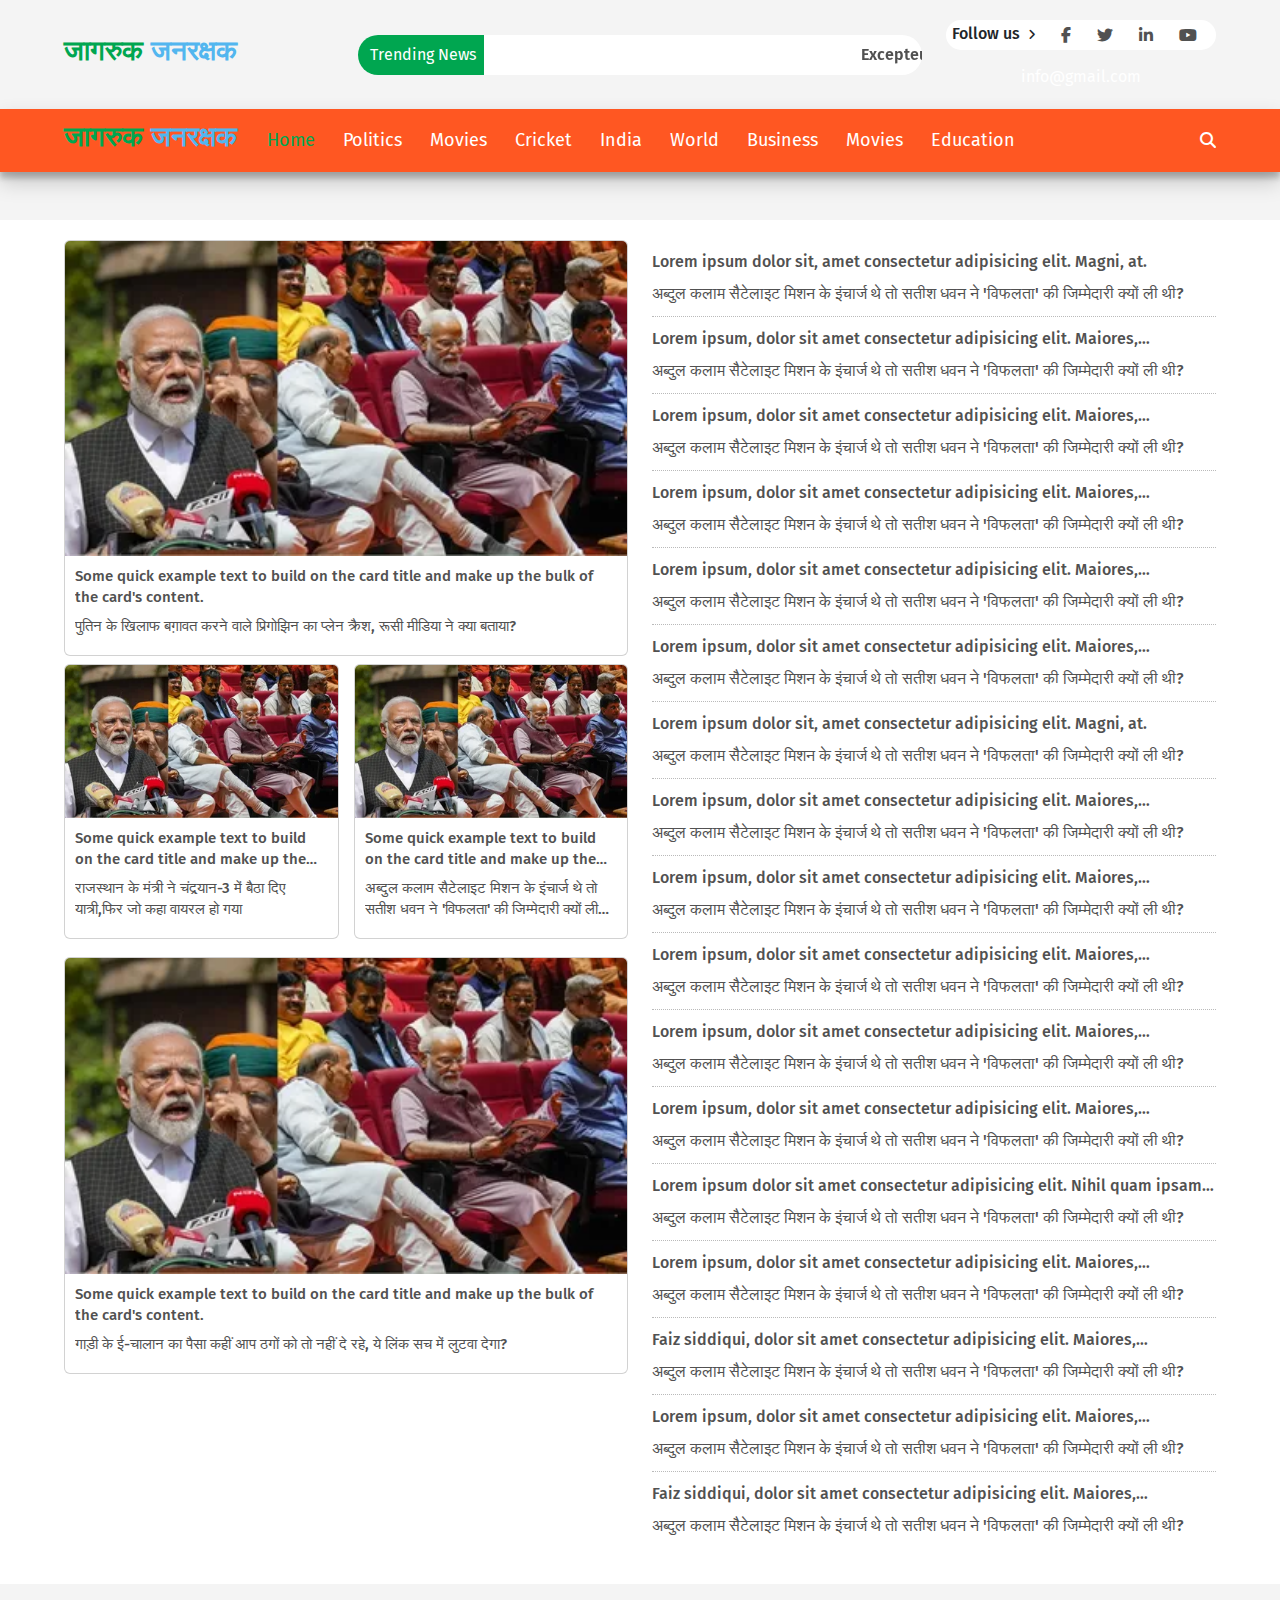
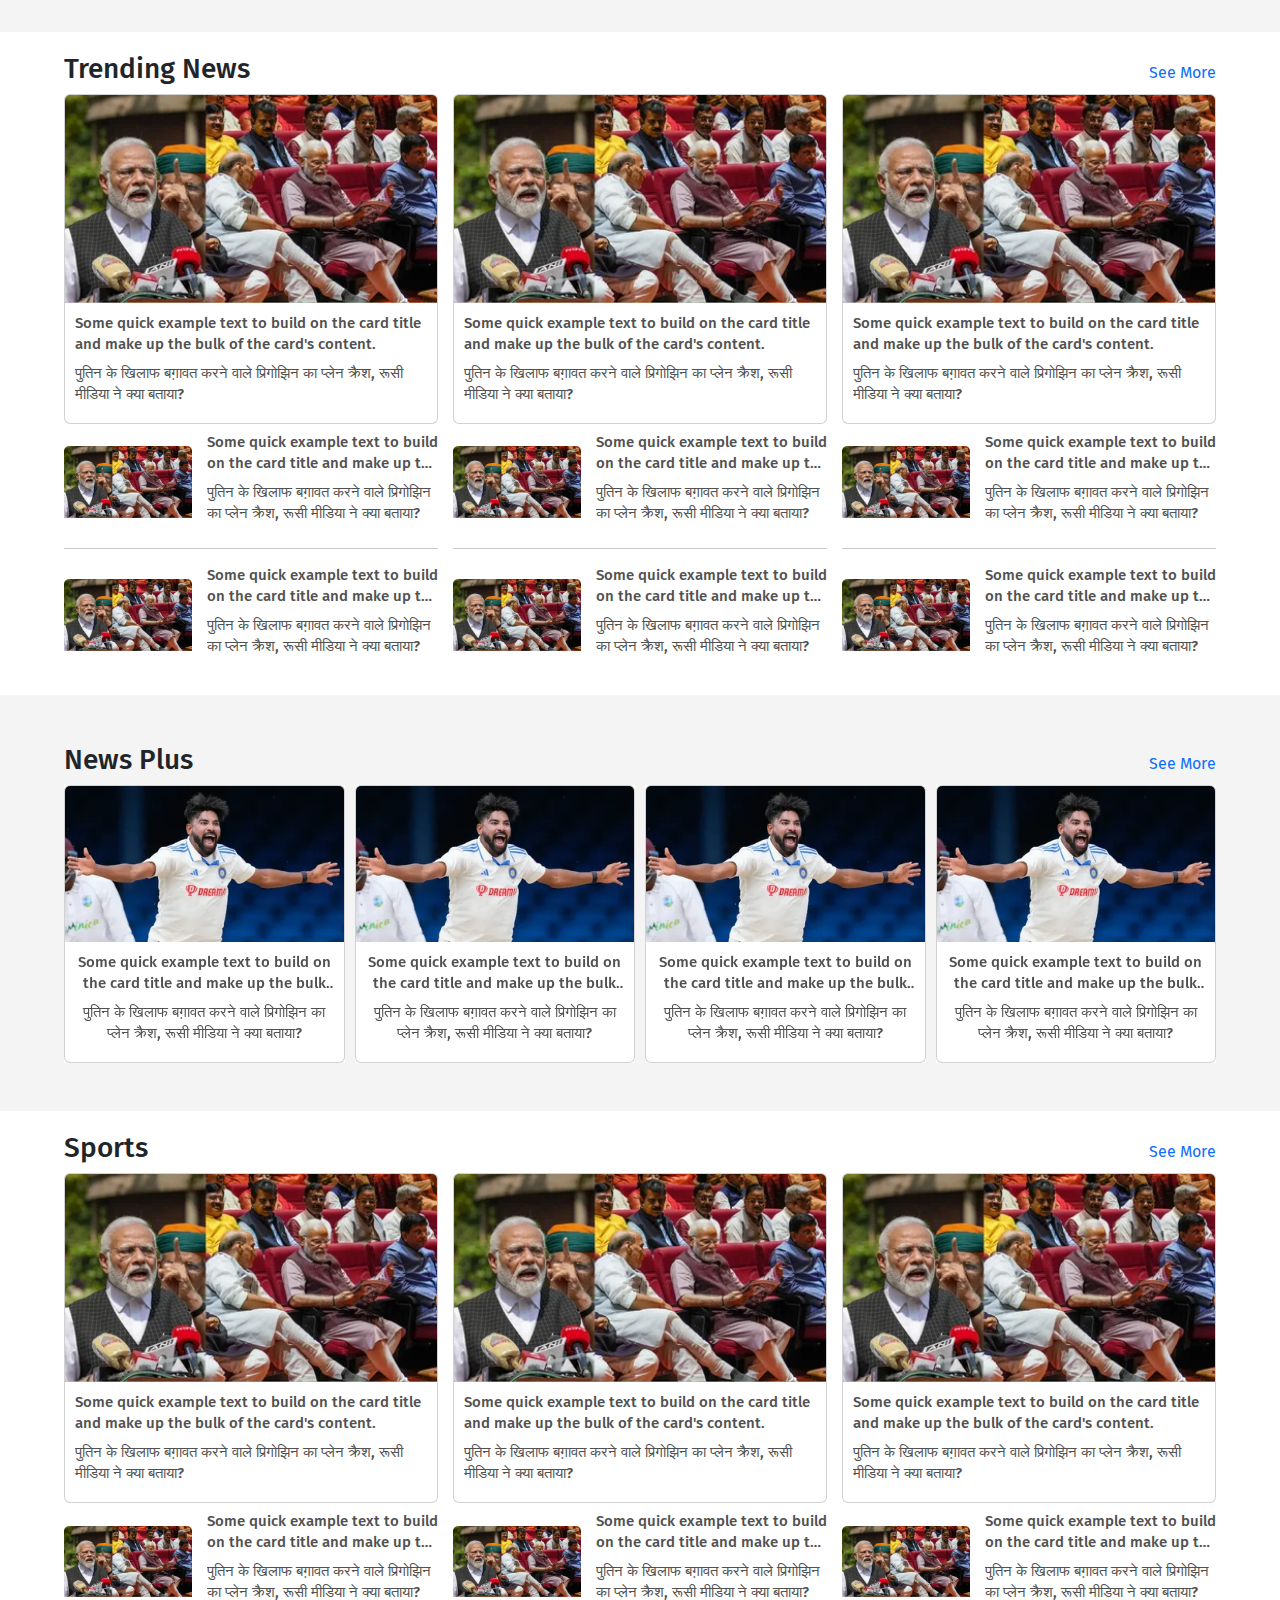
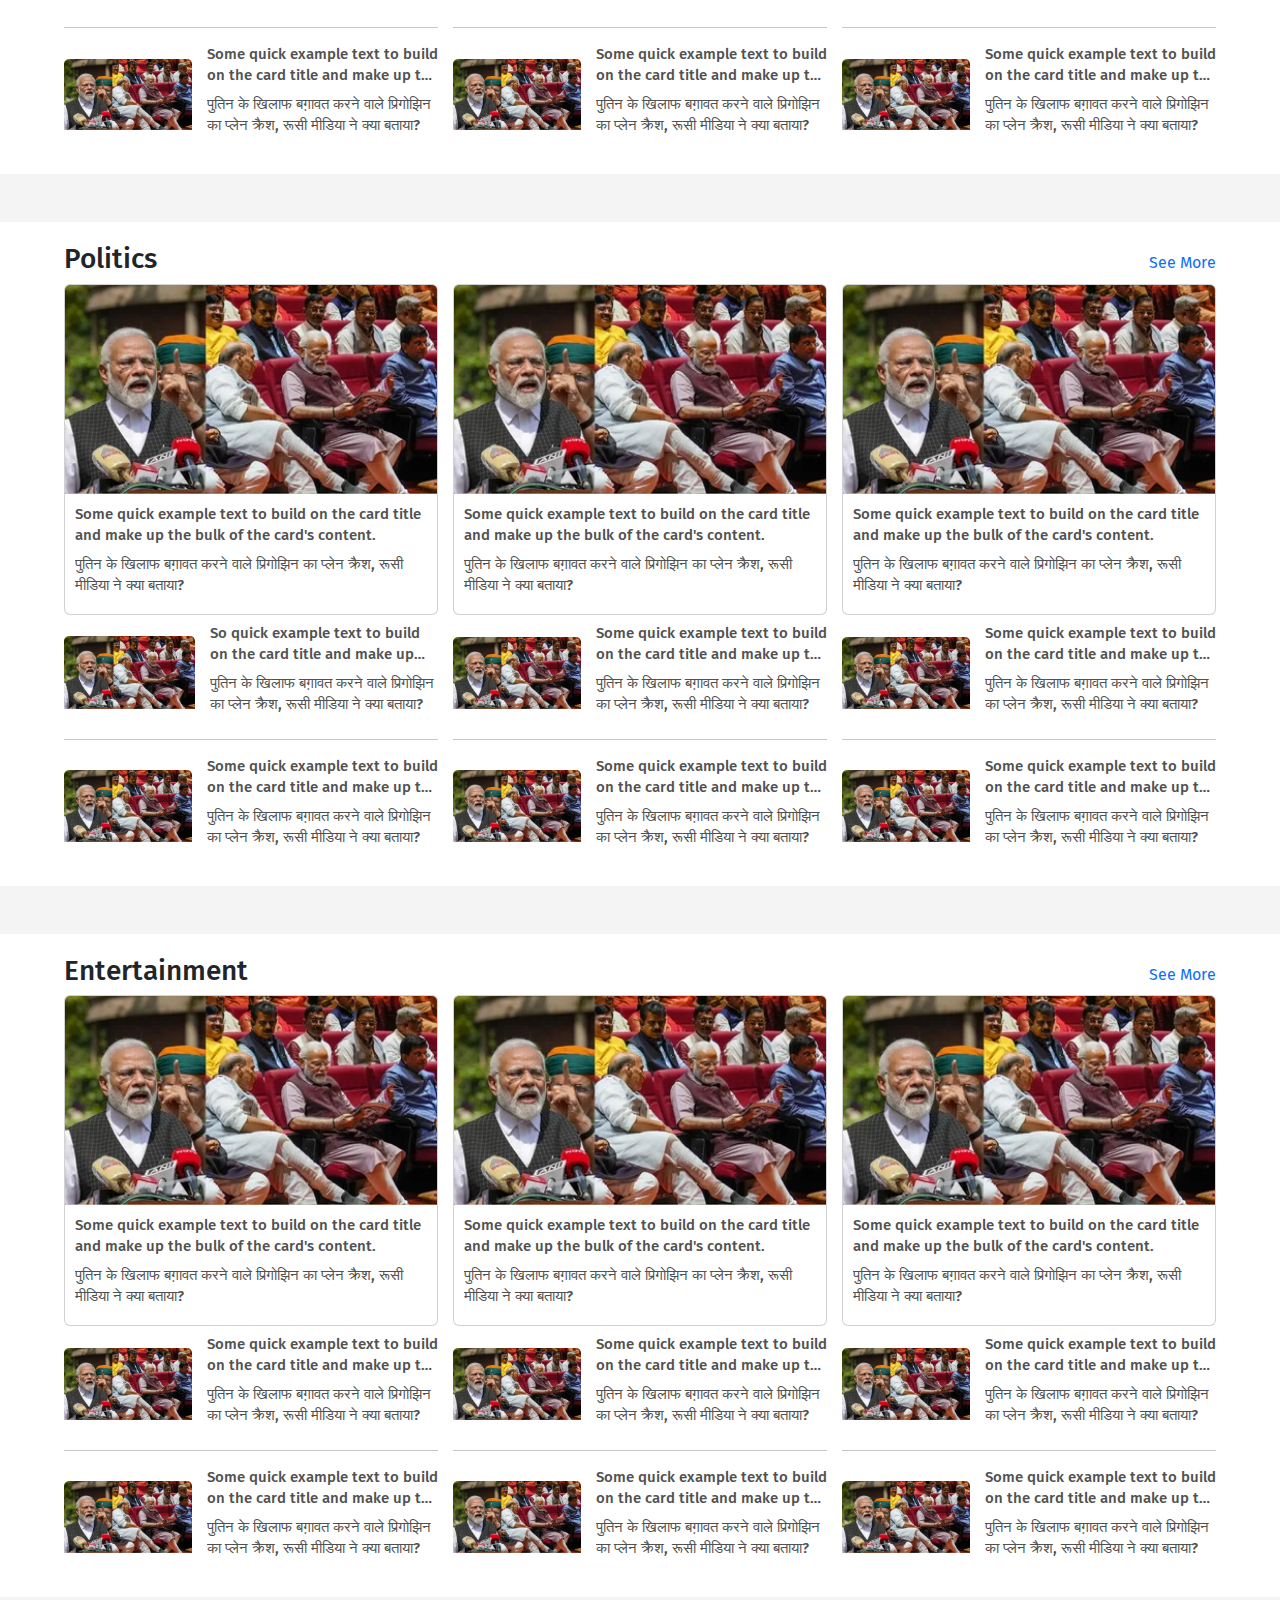
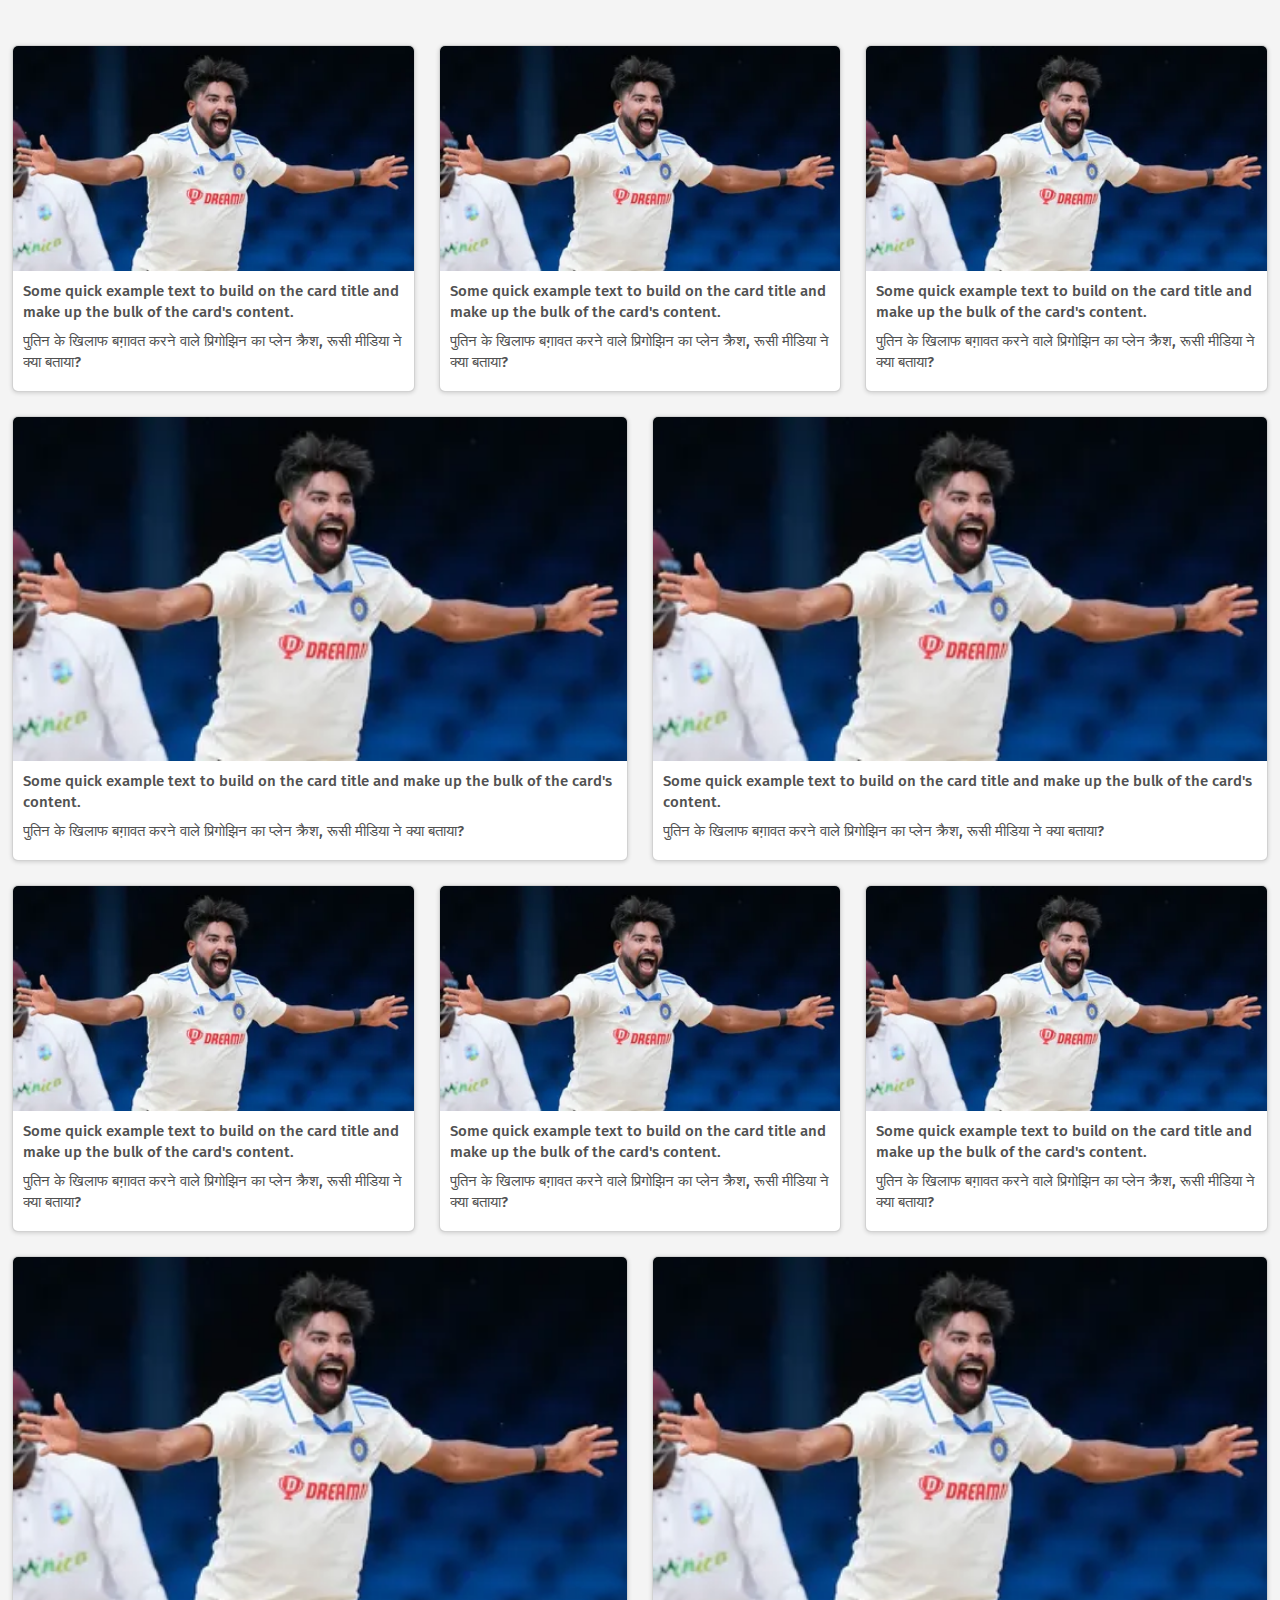
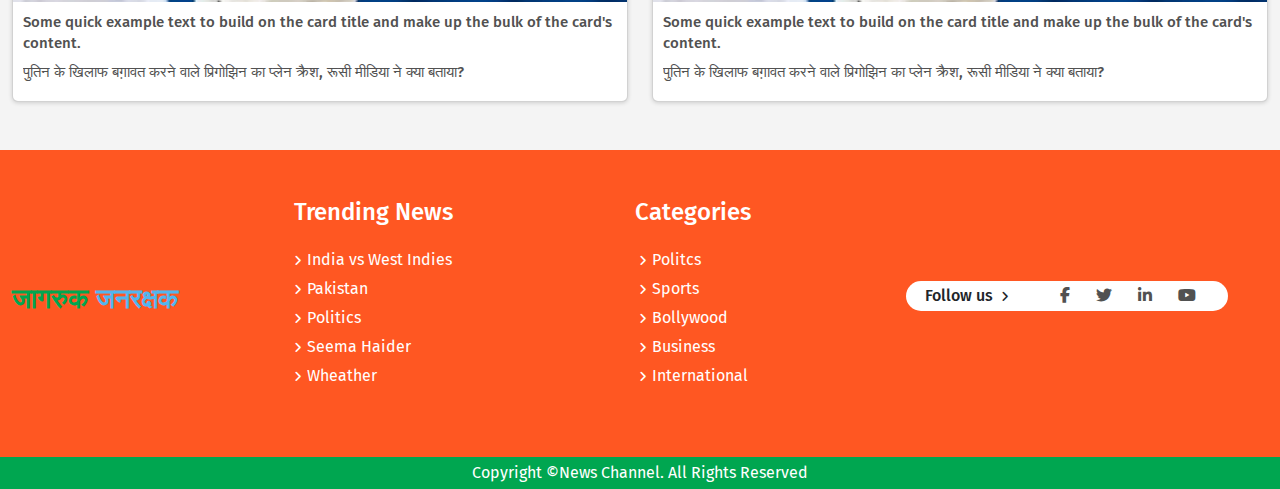
==== index.html @ 80023f83 "add" ====
<!DOCTYPE html>
<html lang="en">

<head>
    <meta charset="UTF-8">
    <meta name="viewport" content="width=device-width, initial-scale=1.0">
    <title>Jagruk Janrakshak</title>

    <!-- Bootstrap CDN -->
    <link href="https://cdn.jsdelivr.net/npm/bootstrap@5.0.2/dist/css/bootstrap.min.css" rel="stylesheet">

    <!-- Fontawsome CDN -->
    <link rel="stylesheet" href="https://cdnjs.cloudflare.com/ajax/libs/font-awesome/6.4.0/css/all.min.css">

    <!-- Swipper CDN -->
    <link rel="stylesheet" href="https://unpkg.com/swiper@8.4.7/swiper-bundle.min.css">

    <link rel="stylesheet"
        href="https://fonts.googleapis.com/css2?family=Material+Symbols+Outlined:opsz,wght,FILL,GRAD@48,400,0,0" />

    <!-- Custome css -->
    <link rel="stylesheet" href="./css/style.css">
    <link rel="stylesheet" href="./css/responsive.css">
</head>

<body>
    <section class="upper-header-section d-none d-sm-block">
        <div class="container">
            <div class="row d-flex align-items-center">
                <div class="col-sm-6 col-lg-3">
                    <div class="news-logo ">
                        <!-- <a href="../index.html"><img src="../img/logo.webp" alt="logo"></a> -->
                        <a href="#" class="d-flex"><h3 class="me-2" style="color: #00a650; font-weight: 900;">जागरुक</h3>
                            <h3 style="color: #52b6ef; font-weight: 900;">जनरक्षक</h3></a>
                    </div>
                </div>
                <div class="col-lg-6 d-none d-lg-block">
                    <div class="trending-news">
                        <div class="d-flex justify-content-between align-items-center breaking-news bg-white">
                            <div
                                class="d-flex flex-row flex-grow-1 flex-fill justify-content-center py-2 text-white px-1 news">
                                <span class="d-flex align-items-center">&nbsp;Trending News</span>
                            </div>

                            <marquee class="news-scroll" behavior="scroll" direction="left" onmouseover="this.stop();"
                                onmouseout="this.start();"> <a href="#">Excepteur sint occaecat cupidatat non proident,
                                    sunt in culpa qui officia deserunt mollit anim id est laborum. </a> <span
                                    class="dot"></span> <a href="#">Lorem ipsum dolor sit amet, consectetur adipiscing
                                    elit, sed do eiusmod tempor incididunt ut </a> <span class="dot"></span> <a
                                    href="#">Duis aute irure dolor in reprehenderit in voluptate velit esse </a>
                            </marquee>
                        </div>
                    </div>
                </div>
                <div class="col-sm-6 col-lg-3 text-center mt-4 mt-sm-0">
                    <div class="social-connect">
                        <h6>Follow us</h6>
                        <ul class="social-network p-0 list-unstyled">
                            <li><a href="#"><i class="fab fa-facebook-f"></i></a></li>
                            <li><a href="#"><i class="fab fa-twitter"></i></a></li>
                            <li><a href="#"><i class="fab fa-linkedin-in"></i></a></li>
                            <li><a href="#"><i class="fab fa-youtube"></i></a></li>
                        </ul>
                    </div>
                    <div class="contact-email">
                        <a href="#">info@gmail.com</a>
                    </div>
                </div>
            </div>
        </div>
    </section>

    <section class="navbar-section header-scrolled">
        <nav class="navbar navbar-expand-sm navbar-light py-1">
            <div class="container">
                <a class="navbar-brand news-logo d-flex" href="index.html">
                    <h3 class="me-2" style="color: #00a650; font-weight: 900;">जागरुक</h3>
                    <h3 style="color: #52b6ef; font-weight: 900;">जनरक्षक</h3></a>
                <div class="button-search">
                    <div class="search d-block d-sm-none me-4">
                        <i class="fa-solid fa-magnifying-glass"></i>
                    </div>
                    <button class="navbar-toggler" type="button" data-bs-toggle="collapse"
                        data-bs-target="#navbarSupportedContent" aria-controls="navbarSupportedContent"
                        aria-expanded="false" aria-label="Toggle navigation">
                        <i class="fa-solid fa-bars menu" id="menu" style="color: white;"></i>
                        <i class="fa-solid fa-xmark" id="cross" style="color: white; display: none;"></i>
                    </button>
                </div>
                <div class="collapse navbar-collapse overflow-hidden" id="navbarSupportedContent">
                    <ul class="navbar-nav me-auto mb-2 mb-lg-0 align-items-center">
                        <li class="nav-item">
                            <a class="nav-link active" aria-current="page" href="#">Home</a>
                        </li>
                        <li class="nav-item">
                            <a class="nav-link" href="./politics/index.html">Politics</a>
                        </li>
                        <li class="nav-item">
                            <a class="nav-link" href="#">Movies</a>
                        </li>
                        <li class="nav-item">
                            <a class="nav-link" href="#">Cricket</a>
                        </li>
                        <li class="nav-item">
                            <a class="nav-link" href="#">India</a>
                        </li>
                        <li class="nav-item">
                            <a class="nav-link" href="#">World</a>
                        </li>
                        <li class="nav-item">
                            <a class="nav-link" href="#">Business</a>
                        </li>
                        <li class="nav-item">
                            <a class="nav-link" href="#">Movies</a>
                        </li>
                        <li class="nav-item">
                            <a class="nav-link" href="#">Education</a>
                        </li>
                    </ul>
                    <div class="search d-sm-block d-none">
                        <i class="fa-solid fa-magnifying-glass"></i>
                    </div>
                </div>
            </div>
        </nav>
        <div class="trending-news d-lg-none">
            <div class="d-flex justify-content-between align-items-center breaking-news bg-white">
                <div class="d-flex flex-row flex-grow-1 flex-fill justify-content-center py-2 text-white px-1 news">
                    <span class="d-flex align-items-center ms-0">&nbsp;Trending News</span>
                </div>

                <marquee class="news-scroll" behavior="scroll" direction="left" onmouseover="this.stop();"
                    onmouseout="this.start();"> <a href="#">Excepteur sint occaecat cupidatat non proident,
                        sunt in culpa qui officia deserunt mollit anim id est laborum. </a> <span class="dot"></span> <a
                        href="#">Lorem ipsum dolor sit amet, consectetur adipiscing
                        elit, sed do eiusmod tempor incididunt ut </a> <span class="dot"></span> <a href="#">Duis aute
                        irure dolor in reprehenderit in voluptate velit esse </a>
                </marquee>
            </div>
        </div>
    </section>

    <section class="banner-section my-5">
        <div class="container">
            <div class="row">
                <div class="col-md-6">
                    <div class="big-card">
                        <div class="card mb-2">
                            <a
                                href="./politics/chandrayaan-3-a-stepping-stone-rover-lander-in-good-health-to-begin-tasks-soon-isro-chief-to-jagruk-janrakshak.html">
                                <img src="img/1690266487387_pm_modi_(3).webp" class="card-img-top img-fluid" alt="...">
                                <div class="card-body ">
                                    <p class="card-text">Some quick example text to build on the card title and make up
                                        the
                                        bulk
                                        of the card's content.</p>
                                    <p class="card-text">पुतिन के खिलाफ बग़ावत करने वाले प्रिगोझिन का प्लेन क्रैश, रूसी
                                        मीडिया ने क्या बताया?</p>
                                </div>
                            </a>
                        </div>
                    </div>
                    <div class="small-card">
                        <div class="card mb-2">
                            <a href="#"><img src="img/1690266487387_pm_modi_(3).webp" class="card-img-top img-fluid"
                                    alt="...">
                                <div class="card-body ">
                                    <p class="card-text">Some quick example text to build on the card title and make up
                                        the bulk of the card's content.</p>
                                    <p class="card-text">राजस्थान के मंत्री ने चंद्रयान-3 में बैठा दिए यात्री,फिर जो कहा
                                        वायरल हो गया</p>
                                </div>
                            </a>
                        </div>
                        <div class="card mb-2">
                            <a href="#"><img src="img/1690266487387_pm_modi_(3).webp" class="card-img-top img-fluid"
                                    alt="...">
                                <div class="card-body ">
                                    <p class="card-text">Some quick example text to build on the card title and make up
                                        the
                                        bulk
                                        of the card's content.</p>
                                    <p class="card-text">अब्दुल कलाम सैटेलाइट मिशन के इंचार्ज थे तो सतीश धवन ने 'विफलता'
                                        की जिम्मेदारी क्यों ली थी?</p>
                                </div>
                            </a>
                        </div>
                    </div>
                    <div class="big-card1">
                        <div class="card mb-2">
                            <a href="#"><img src="img/1690266487387_pm_modi_(3).webp" class="card-img-top img-fluid"
                                    alt="...">
                                <div class="card-body ">
                                    <p class="card-text">Some quick example text to build on the card title and make up
                                        the
                                        bulk
                                        of the card's content.</p>
                                    <p class="card-text">गाड़ी के ई-चालान का पैसा कहीं आप ठगों को तो नहीं दे रहे, ये लिंक
                                        सच में लुटवा देगा?</p>
                                </div>
                            </a>
                        </div>
                    </div>
                    <div class="small-card">
                        <div class="card mb-2">
                            <a href="#"><img src="img/1690266487387_pm_modi_(3).webp" class="card-img-top img-fluid"
                                    alt="...">
                                <div class="card-body ">
                                    <p class="card-text">Some quick example text to build on the card title and make up
                                        the
                                        bulk
                                        of the card's content.</p>
                                    <p class="card-text">अब्दुल कलाम सैटेलाइट मिशन के इंचार्ज थे तो सतीश धवन ने 'विफलता'
                                        की जिम्मेदारी क्यों ली थी?</p>
                                </div>
                            </a>
                        </div>
                        <div class="card mb-2">
                            <a href="#"><img src="img/1690266487387_pm_modi_(3).webp" class="card-img-top img-fluid"
                                    alt="...">
                                <div class="card-body ">
                                    <p class="card-text">Some quick example text to build on the card title and make up
                                        the
                                        bulk
                                        of the card's content.</p>
                                    <p class="card-text">अब्दुल कलाम सैटेलाइट मिशन के इंचार्ज थे तो सतीश धवन ने 'विफलता'
                                        की जिम्मेदारी क्यों ली थी?</p>
                                </div>
                            </a>
                        </div>
                    </div>
                </div>
                <div class="col-md-6">
                    <div class="banner-left-news">
                        <ul class="list-unstyled">
                            <li><a href="#">Lorem ipsum dolor sit, amet consectetur adipisicing elit. Magni, at.</a>
                                <a href="#">अब्दुल कलाम सैटेलाइट मिशन के इंचार्ज थे तो सतीश धवन ने 'विफलता'
                                    की जिम्मेदारी क्यों ली थी?
                                </a>
                            </li>
                            <li><a href="#">Lorem ipsum, dolor sit amet consectetur adipisicing elit. Maiores,
                                    voluptate?</a>
                                <a href="#">अब्दुल कलाम सैटेलाइट मिशन के इंचार्ज थे तो सतीश धवन ने 'विफलता'
                                    की जिम्मेदारी क्यों ली थी?
                                </a>
                            </li>
                            <li><a href="#">Lorem ipsum, dolor sit amet consectetur adipisicing elit. Maiores,
                                    voluptate?</a>
                                <a href="#">अब्दुल कलाम सैटेलाइट मिशन के इंचार्ज थे तो सतीश धवन ने 'विफलता'
                                    की जिम्मेदारी क्यों ली थी?
                                </a>
                            </li>
                            <li><a href="#">Lorem ipsum, dolor sit amet consectetur adipisicing elit. Maiores,
                                    voluptate?</a>
                                <a href="#">अब्दुल कलाम सैटेलाइट मिशन के इंचार्ज थे तो सतीश धवन ने 'विफलता'
                                    की जिम्मेदारी क्यों ली थी?
                                </a>
                            </li>
                            <li><a href="#">Lorem ipsum, dolor sit amet consectetur adipisicing elit. Maiores,
                                    voluptate?</a>
                                <a href="#">अब्दुल कलाम सैटेलाइट मिशन के इंचार्ज थे तो सतीश धवन ने 'विफलता'
                                    की जिम्मेदारी क्यों ली थी?
                                </a>
                            </li>
                            <li><a href="#">Lorem ipsum, dolor sit amet consectetur adipisicing elit. Maiores,
                                    voluptate?</a>
                                <a href="#">अब्दुल कलाम सैटेलाइट मिशन के इंचार्ज थे तो सतीश धवन ने 'विफलता'
                                    की जिम्मेदारी क्यों ली थी?
                                </a>
                            </li>
                            <li><a href="#">Lorem ipsum dolor sit, amet consectetur adipisicing elit. Magni, at.</a>
                                <a href="#">अब्दुल कलाम सैटेलाइट मिशन के इंचार्ज थे तो सतीश धवन ने 'विफलता'
                                    की जिम्मेदारी क्यों ली थी?
                                </a>
                            </li>
                            <li><a href="#">Lorem ipsum, dolor sit amet consectetur adipisicing elit. Maiores,
                                    voluptate?</a>
                                <a href="#">अब्दुल कलाम सैटेलाइट मिशन के इंचार्ज थे तो सतीश धवन ने 'विफलता'
                                    की जिम्मेदारी क्यों ली थी?
                                </a>
                            </li>
                            <li><a href="#">Lorem ipsum, dolor sit amet consectetur adipisicing elit. Maiores,
                                    voluptate?</a>
                                <a href="#">अब्दुल कलाम सैटेलाइट मिशन के इंचार्ज थे तो सतीश धवन ने 'विफलता'
                                    की जिम्मेदारी क्यों ली थी?
                                </a>
                            </li>
                            <li><a href="#">Lorem ipsum, dolor sit amet consectetur adipisicing elit. Maiores,
                                    voluptate?</a>
                                <a href="#">अब्दुल कलाम सैटेलाइट मिशन के इंचार्ज थे तो सतीश धवन ने 'विफलता'
                                    की जिम्मेदारी क्यों ली थी?
                                </a>
                            </li>
                            <li><a href="#">Lorem ipsum, dolor sit amet consectetur adipisicing elit. Maiores,
                                    voluptate?</a>
                                <a href="#">अब्दुल कलाम सैटेलाइट मिशन के इंचार्ज थे तो सतीश धवन ने 'विफलता'
                                    की जिम्मेदारी क्यों ली थी?
                                </a>
                            </li>
                            <li><a href="#">Lorem ipsum, dolor sit amet consectetur adipisicing elit. Maiores,
                                    voluptate?</a>
                                <a href="#">अब्दुल कलाम सैटेलाइट मिशन के इंचार्ज थे तो सतीश धवन ने 'विफलता'
                                    की जिम्मेदारी क्यों ली थी?
                                </a>
                            </li>
                            <li><a href="#">Lorem ipsum dolor sit amet consectetur adipisicing elit. Nihil quam ipsam
                                    natus facilis repudiandae eos magnam expedita voluptas provident possimus.</a>
                                <a href="#">अब्दुल कलाम सैटेलाइट मिशन के इंचार्ज थे तो सतीश धवन ने 'विफलता'
                                    की जिम्मेदारी क्यों ली थी?
                                </a>
                            </li>
                            <li><a href="#">Lorem ipsum, dolor sit amet consectetur adipisicing elit. Maiores,
                                    voluptate?</a>
                                <a href="#">अब्दुल कलाम सैटेलाइट मिशन के इंचार्ज थे तो सतीश धवन ने 'विफलता'
                                    की जिम्मेदारी क्यों ली थी?
                                </a>
                            </li>
                            <li><a href="#">Faiz siddiqui, dolor sit amet consectetur adipisicing elit. Maiores,
                                    voluptate?</a>
                                <a href="#">अब्दुल कलाम सैटेलाइट मिशन के इंचार्ज थे तो सतीश धवन ने 'विफलता'
                                    की जिम्मेदारी क्यों ली थी?
                                </a>
                            </li>
                            <li><a href="#">Lorem ipsum, dolor sit amet consectetur adipisicing elit. Maiores,
                                    voluptate?</a>
                                <a href="#">अब्दुल कलाम सैटेलाइट मिशन के इंचार्ज थे तो सतीश धवन ने 'विफलता'
                                    की जिम्मेदारी क्यों ली थी?
                                </a>
                            </li>
                            <li><a href="#">Faiz siddiqui, dolor sit amet consectetur adipisicing elit. Maiores,
                                    voluptate?</a>
                                <a href="#">अब्दुल कलाम सैटेलाइट मिशन के इंचार्ज थे तो सतीश धवन ने 'विफलता'
                                    की जिम्मेदारी क्यों ली थी?
                                </a>
                            </li>
                        </ul>
                    </div>
                </div>
            </div>
        </div>
        </div>
    </section>

    <section class="trending-section my-5">
        <div class="container">
            <div class="row">
                <div class="col-12 d-flex justify-content-between align-items-center">
                    <h3>Trending News</h3>
                    <a href="#">See More</a>
                </div>
            </div>
            <div class="row">
                <div class="parent-card d-flex flex-column flex-sm-row">
                    <div class="child-card">
                        <div class="big-card card mb-2">
                            <a href="#"><img src="img/1690266487387_pm_modi_(3).webp" class="card-img-top" alt="...">
                                <div class="card-body ">
                                    <p class="card-text">Some quick example text to build on the card title and make up
                                        the
                                        bulk
                                        of the card's content.</p>
                                    <p class="card-text">पुतिन के खिलाफ बग़ावत करने वाले प्रिगोझिन का प्लेन क्रैश, रूसी
                                        मीडिया ने क्या बताया?</p>
                                </div>
                            </a>
                        </div>
                        <div class="small-card card">
                            <a href="#"><img src="img/1690266487387_pm_modi_(3).webp" class="card-img-top"
                                    alt="..."></a>
                            <a href="#">
                                <div class="mycard-body ">
                                    <p class="card-text">Some quick example text to build on the card title and make up
                                        the
                                        bulk
                                        of the card's content.</p>
                                    <p class="card-text">पुतिन के खिलाफ बग़ावत करने वाले प्रिगोझिन का प्लेन क्रैश, रूसी
                                        मीडिया ने क्या बताया?</p>
                                </div>
                            </a>
                        </div>
                        <hr>
                        <div class="small-card card">
                            <a href="#"><img src="img/1690266487387_pm_modi_(3).webp" class="card-img-top"
                                    alt="..."></a>
                            <a href="#">
                                <div class="mycard-body ">
                                    <p class="card-text">Some quick example text to build on the card title and make up
                                        the
                                        bulk
                                        of the card's content.</p>
                                    <p class="card-text">पुतिन के खिलाफ बग़ावत करने वाले प्रिगोझिन का प्लेन क्रैश, रूसी
                                        मीडिया ने क्या बताया?</p>
                                </div>
                            </a>
                        </div>
                    </div>
                    <div class="child-card">
                        <div class="big-card card mb-2">
                            <a href="#"><img src="img/1690266487387_pm_modi_(3).webp" class="card-img-top img-fluid"
                                    alt="...">
                                <div class="card-body ">
                                    <p class="card-text">Some quick example text to build on the card title and make up
                                        the
                                        bulk
                                        of the card's content.</p>
                                    <p class="card-text">पुतिन के खिलाफ बग़ावत करने वाले प्रिगोझिन का प्लेन क्रैश, रूसी
                                        मीडिया ने क्या बताया?</p>
                                </div>
                            </a>
                        </div>
                        <div class="small-card card">
                            <a href="#"><img src="img/1690266487387_pm_modi_(3).webp" class="card-img-top img-fluid"
                                    alt="..."></a>
                            <a href="#">
                                <div class="mycard-body ">
                                    <p class="card-text">Some quick example text to build on the card title and make up
                                        the
                                        bulk
                                        of the card's content.</p>
                                    <p class="card-text">पुतिन के खिलाफ बग़ावत करने वाले प्रिगोझिन का प्लेन क्रैश, रूसी
                                        मीडिया ने क्या बताया?</p>
                                </div>
                            </a>
                        </div>
                        <hr>
                        <div class="small-card card">
                            <a href="#"><img src="img/1690266487387_pm_modi_(3).webp" class="card-img-top img-fluid"
                                    alt="..."></a>
                            <a href="#">
                                <div class="mycard-body ">
                                    <p class="card-text">Some quick example text to build on the card title and make up
                                        the
                                        bulk
                                        of the card's content.</p>
                                    <p class="card-text">पुतिन के खिलाफ बग़ावत करने वाले प्रिगोझिन का प्लेन क्रैश, रूसी
                                        मीडिया ने क्या बताया?</p>
                                </div>
                            </a>
                        </div>
                    </div>
                    <div class="child-card d-none d-xl-block">
                        <div class="big-card card mb-2">
                            <a href="#"><img src="img/1690266487387_pm_modi_(3).webp" class="card-img-top img-fluid"
                                    alt="...">
                                <div class="card-body ">
                                    <p class="card-text">Some quick example text to build on the card title and make up
                                        the
                                        bulk
                                        of the card's content.</p>
                                    <p class="card-text">पुतिन के खिलाफ बग़ावत करने वाले प्रिगोझिन का प्लेन क्रैश, रूसी
                                        मीडिया ने क्या बताया?</p>
                                </div>
                            </a>
                        </div>
                        <div class="small-card card">
                            <a href="#"><img src="img/1690266487387_pm_modi_(3).webp" class="card-img-top img-fluid"
                                    alt="..."></a>
                            <a href="#">
                                <div class="mycard-body ">
                                    <p class="card-text">Some quick example text to build on the card title and make up
                                        the
                                        bulk
                                        of the card's content.</p>
                                    <p class="card-text">पुतिन के खिलाफ बग़ावत करने वाले प्रिगोझिन का प्लेन क्रैश, रूसी
                                        मीडिया ने क्या बताया?</p>
                                </div>
                            </a>
                        </div>
                        <hr>
                        <div class="small-card card">
                            <a href="#"><img src="img/1690266487387_pm_modi_(3).webp" class="card-img-top img-fluid"
                                    alt="..."></a>
                            <a href="#">
                                <div class="mycard-body ">
                                    <p class="card-text">Some quick example text to build on the card title and make up
                                        the
                                        bulk
                                        of the card's content.</p>
                                    <p class="card-text">पुतिन के खिलाफ बग़ावत करने वाले प्रिगोझिन का प्लेन क्रैश, रूसी
                                        मीडिया ने क्या बताया?</p>
                                </div>
                            </a>
                        </div>
                    </div>
                </div>
            </div>
        </div>
    </section>

    <section class="news-plus-section">
        <div class="our-partner-slider mt-5">
            <div class="container">
                <div class="swiper our-partner">
                    <div class="row">
                        <div class="col-12 d-flex justify-content-between align-items-center">
                            <h3>News Plus</h3>
                            <a href="#">See More</a>
                        </div>
                    </div>
                    <div class="swiper-wrapper">
                        <div class="swiper-slide">
                            <a href="#">
                                <div class="card">
                                    <img src="img/1690232954392_siraj_vs_wi_.webp" class="card-img-top" alt="...">
                                    <div class="card-body ">
                                        <p class="card-text">Some quick example text to build on the card title and make
                                            up
                                            the
                                            bulk
                                            of the card's content.</p>
                                        <p class="card-text">पुतिन के खिलाफ बग़ावत करने वाले प्रिगोझिन का प्लेन क्रैश,
                                            रूसी
                                            मीडिया ने क्या बताया?</p>
                                    </div>
                                </div>
                            </a>
                        </div>
                        <div class="swiper-slide">
                            <a href="#">
                                <div class="card">
                                    <img src="img/1690232954392_siraj_vs_wi_.webp" class="card-img-top" alt="...">
                                    <div class="card-body ">
                                        <p class="card-text">Some quick example text to build on the card title and make
                                            up
                                            the
                                            bulk
                                            of the card's content.</p>
                                        <p class="card-text">पुतिन के खिलाफ बग़ावत करने वाले प्रिगोझिन का प्लेन क्रैश,
                                            रूसी
                                            मीडिया ने क्या बताया?</p>
                                    </div>
                                </div>
                            </a>
                        </div>
                        <div class="swiper-slide">
                            <a href="#">
                                <div class="card">
                                    <img src="img/1690232954392_siraj_vs_wi_.webp" class="card-img-top" alt="...">
                                    <div class="card-body ">
                                        <p class="card-text">Some quick example text to build on the card title and make
                                            up
                                            the
                                            bulk
                                            of the card's content.</p>
                                        <p class="card-text">पुतिन के खिलाफ बग़ावत करने वाले प्रिगोझिन का प्लेन क्रैश,
                                            रूसी
                                            मीडिया ने क्या बताया?</p>
                                    </div>
                                </div>
                            </a>
                        </div>
                        <div class="swiper-slide">
                            <a href="#">
                                <div class="card">
                                    <img src="img/1690232954392_siraj_vs_wi_.webp" class="card-img-top" alt="...">
                                    <div class="card-body ">
                                        <p class="card-text">Some quick example text to build on the card title and make
                                            up
                                            the
                                            bulk
                                            of the card's content.</p>
                                        <p class="card-text">पुतिन के खिलाफ बग़ावत करने वाले प्रिगोझिन का प्लेन क्रैश,
                                            रूसी
                                            मीडिया ने क्या बताया?</p>
                                    </div>
                                </div>
                            </a>
                        </div>
                        <div class="swiper-slide">
                            <a href="#">
                                <div class="card">
                                    <img src="img/1690232954392_siraj_vs_wi_.webp" class="card-img-top" alt="...">
                                    <div class="card-body ">
                                        <p class="card-text">Some quick example text to build on the card title and make
                                            up
                                            the
                                            bulk
                                            of the card's content.</p>
                                        <p class="card-text">पुतिन के खिलाफ बग़ावत करने वाले प्रिगोझिन का प्लेन क्रैश,
                                            रूसी
                                            मीडिया ने क्या बताया?</p>
                                    </div>
                                </div>
                            </a>
                        </div>
                        <div class="swiper-slide">
                            <a href="#">
                                <div class="card">
                                    <img src="img/1690232954392_siraj_vs_wi_.webp" class="card-img-top" alt="...">
                                    <div class="card-body ">
                                        <p class="card-text">Some quick example text to build on the card title and make
                                            up
                                            the
                                            bulk
                                            of the card's content.</p>
                                        <p class="card-text">पुतिन के खिलाफ बग़ावत करने वाले प्रिगोझिन का प्लेन क्रैश,
                                            रूसी
                                            मीडिया ने क्या बताया?</p>
                                    </div>
                                </div>
                            </a>
                        </div>
                    </div>
                </div>
            </div>
        </div>
    </section>

    <section class="Sports-section my-5">
        <div class="container">
            <div class="row">
                <div class="col-sm-12 d-flex justify-content-between align-items-center">
                    <h3>Sports</h3>
                    <a href="#">See More</a>
                </div>
            </div>
            <div class="row">
                <div class="parent-card d-flex flex-column flex-sm-row">
                    <div class="child-card">
                        <div class="big-card card mb-2">
                            <a href="#"><img src="img/1690266487387_pm_modi_(3).webp" class="card-img-top img-fluid"
                                    alt="...">
                                <div class="card-body ">
                                    <p class="card-text">Some quick example text to build on the card title and make up
                                        the
                                        bulk
                                        of the card's content.</p>
                                    <p class="card-text">पुतिन के खिलाफ बग़ावत करने वाले प्रिगोझिन का प्लेन क्रैश, रूसी
                                        मीडिया ने क्या बताया?</p>
                                </div>
                            </a>
                        </div>
                        <div class="small-card card">
                            <a href="#"><img src="img/1690266487387_pm_modi_(3).webp" class="card-img-top img-fluid"
                                    alt="..."></a>
                            <a href="#">
                                <div class="mycard-body ">
                                    <p class="card-text">Some quick example text to build on the card title and make up
                                        the
                                        bulk
                                        of the card's content.</p>
                                    <p class="card-text">पुतिन के खिलाफ बग़ावत करने वाले प्रिगोझिन का प्लेन क्रैश, रूसी
                                        मीडिया ने क्या बताया?</p>
                                </div>
                            </a>
                        </div>
                        <hr>
                        <div class="small-card card">
                            <a href="#"><img src="img/1690266487387_pm_modi_(3).webp" class="card-img-top img-fluid"
                                    alt="..."></a>
                            <a href="#">
                                <div class="mycard-body ">
                                    <p class="card-text">Some quick example text to build on the card title and make up
                                        the
                                        bulk
                                        of the card's content.</p>
                                    <p class="card-text">पुतिन के खिलाफ बग़ावत करने वाले प्रिगोझिन का प्लेन क्रैश, रूसी
                                        मीडिया ने क्या बताया?</p>
                                </div>
                            </a>
                        </div>
                    </div>
                    <div class="child-card">
                        <div class="big-card card mb-2">
                            <a href="#"><img src="img/1690266487387_pm_modi_(3).webp" class="card-img-top img-fluid"
                                    alt="...">
                                <div class="card-body ">
                                    <p class="card-text">Some quick example text to build on the card title and make up
                                        the
                                        bulk
                                        of the card's content.</p>
                                    <p class="card-text">पुतिन के खिलाफ बग़ावत करने वाले प्रिगोझिन का प्लेन क्रैश, रूसी
                                        मीडिया ने क्या बताया?</p>
                                </div>
                            </a>
                        </div>
                        <div class="small-card card">
                            <a href="#"><img src="img/1690266487387_pm_modi_(3).webp" class="card-img-top img-fluid"
                                    alt="..."></a>
                            <a href="#">
                                <div class="mycard-body ">
                                    <p class="card-text">Some quick example text to build on the card title and make up
                                        the
                                        bulk
                                        of the card's content.</p>
                                    <p class="card-text">पुतिन के खिलाफ बग़ावत करने वाले प्रिगोझिन का प्लेन क्रैश, रूसी
                                        मीडिया ने क्या बताया?</p>
                                </div>
                            </a>
                        </div>
                        <hr>
                        <div class="small-card card">
                            <a href="#"><img src="img/1690266487387_pm_modi_(3).webp" class="card-img-top img-fluid"
                                    alt="..."></a>
                            <a href="#">
                                <div class="mycard-body ">
                                    <p class="card-text">Some quick example text to build on the card title and make up
                                        the
                                        bulk
                                        of the card's content.</p>
                                    <p class="card-text">पुतिन के खिलाफ बग़ावत करने वाले प्रिगोझिन का प्लेन क्रैश, रूसी
                                        मीडिया ने क्या बताया?</p>
                                </div>
                            </a>
                        </div>
                    </div>
                    <div class="child-card d-none d-lg-block">
                        <div class="big-card card mb-2">
                            <a href="#"><img src="img/1690266487387_pm_modi_(3).webp" class="card-img-top img-fluid"
                                    alt="...">
                                <div class="card-body ">
                                    <p class="card-text">Some quick example text to build on the card title and make up
                                        the
                                        bulk
                                        of the card's content.</p>
                                    <p class="card-text">पुतिन के खिलाफ बग़ावत करने वाले प्रिगोझिन का प्लेन क्रैश, रूसी
                                        मीडिया ने क्या बताया?</p>
                                </div>
                            </a>
                        </div>
                        <div class="small-card card">
                            <a href="#"><img src="img/1690266487387_pm_modi_(3).webp" class="card-img-top img-fluid"
                                    alt="..."></a>
                            <a href="#">
                                <div class="mycard-body ">
                                    <p class="card-text">Some quick example text to build on the card title and make up
                                        the
                                        bulk
                                        of the card's content.</p>
                                    <p class="card-text">पुतिन के खिलाफ बग़ावत करने वाले प्रिगोझिन का प्लेन क्रैश, रूसी
                                        मीडिया ने क्या बताया?</p>
                                </div>
                            </a>
                        </div>
                        <hr>
                        <div class="small-card card">
                            <a href="#"><img src="img/1690266487387_pm_modi_(3).webp" class="card-img-top img-fluid"
                                    alt="..."></a>
                            <a href="#">
                                <div class="mycard-body ">
                                    <p class="card-text">Some quick example text to build on the card title and make up
                                        the
                                        bulk
                                        of the card's content.</p>
                                    <p class="card-text">पुतिन के खिलाफ बग़ावत करने वाले प्रिगोझिन का प्लेन क्रैश, रूसी
                                        मीडिया ने क्या बताया?</p>
                                </div>
                            </a>
                        </div>
                    </div>
                </div>
            </div>
        </div>
    </section>

    <section class="politics-section my-5">
        <div class="container">
            <div class="row">
                <div class="col-sm-12 d-flex justify-content-between align-items-center">
                    <h3>Politics</h3>
                    <a href="#">See More</a>
                </div>
            </div>
            <div class="row">
                <div class="parent-card d-flex flex-column flex-sm-row">
                    <div class="child-card">
                        <div class="big-card card mb-2">
                            <a href="#"><img src="img/1690266487387_pm_modi_(3).webp" class="card-img-top" alt="...">
                                <div class="card-body ">
                                    <p class="card-text">Some quick example text to build on the card title and make up
                                        the
                                        bulk
                                        of the card's content.</p>
                                    <p class="card-text">पुतिन के खिलाफ बग़ावत करने वाले प्रिगोझिन का प्लेन क्रैश, रूसी
                                        मीडिया ने क्या बताया?</p>
                                </div>
                            </a>
                        </div>
                        <div class="small-card card">
                            <a href="#"><img src="img/1690266487387_pm_modi_(3).webp" class="card-img-top img-fluid"
                                    alt="..."></a>
                            <a href="#">
                                <div class="mycard-body ">
                                    <p class="card-text">So quick example text to build on the card title and make up
                                        the
                                        bulk
                                        of the card's content.</p>
                                    <p class="card-text">पुतिन के खिलाफ बग़ावत करने वाले प्रिगोझिन का प्लेन क्रैश, रूसी
                                        मीडिया ने क्या बताया?</p>
                                </div>
                            </a>
                        </div>
                        <hr>
                        <div class="small-card card">
                            <a href="#"><img src="img/1690266487387_pm_modi_(3).webp" class="card-img-top img-fluid"
                                    alt="..."></a>
                            <a href="#">
                                <div class="mycard-body ">
                                    <p class="card-text">Some quick example text to build on the card title and make up
                                        the
                                        bulk
                                        of the card's content.</p>
                                    <p class="card-text">पुतिन के खिलाफ बग़ावत करने वाले प्रिगोझिन का प्लेन क्रैश, रूसी
                                        मीडिया ने क्या बताया?</p>
                                </div>
                            </a>
                        </div>
                    </div>
                    <div class="child-card">
                        <div class="big-card card mb-2">
                            <a href="#"><img src="img/1690266487387_pm_modi_(3).webp" class="card-img-top img-fluid"
                                    alt="...">
                                <div class="card-body ">
                                    <p class="card-text">Some quick example text to build on the card title and make up
                                        the
                                        bulk
                                        of the card's content.</p>
                                    <p class="card-text">पुतिन के खिलाफ बग़ावत करने वाले प्रिगोझिन का प्लेन क्रैश, रूसी
                                        मीडिया ने क्या बताया?</p>
                                </div>
                            </a>
                        </div>
                        <div class="small-card card">
                            <a href="#"><img src="img/1690266487387_pm_modi_(3).webp" class="card-img-top img-fluid"
                                    alt="..."></a>
                            <a href="#">
                                <div class="mycard-body ">
                                    <p class="card-text">Some quick example text to build on the card title and make up
                                        the
                                        bulk
                                        of the card's content.</p>
                                    <p class="card-text">पुतिन के खिलाफ बग़ावत करने वाले प्रिगोझिन का प्लेन क्रैश, रूसी
                                        मीडिया ने क्या बताया?</p>
                                </div>
                            </a>
                        </div>
                        <hr>
                        <div class="small-card card">
                            <a href="#"><img src="img/1690266487387_pm_modi_(3).webp" class="card-img-top img-fluid"
                                    alt="..."></a>
                            <a href="#">
                                <div class="mycard-body ">
                                    <p class="card-text">Some quick example text to build on the card title and make up
                                        the
                                        bulk
                                        of the card's content.</p>
                                    <p class="card-text">पुतिन के खिलाफ बग़ावत करने वाले प्रिगोझिन का प्लेन क्रैश, रूसी
                                        मीडिया ने क्या बताया?</p>
                                </div>
                            </a>
                        </div>
                    </div>
                    <div class="child-card d-none d-lg-block">
                        <div class="big-card card mb-2">
                            <a href="#"><img src="img/1690266487387_pm_modi_(3).webp" class="card-img-top img-fluid"
                                    alt="...">
                                <div class="card-body ">
                                    <p class="card-text">Some quick example text to build on the card title and make up
                                        the
                                        bulk
                                        of the card's content.</p>
                                    <p class="card-text">पुतिन के खिलाफ बग़ावत करने वाले प्रिगोझिन का प्लेन क्रैश, रूसी
                                        मीडिया ने क्या बताया?</p>
                                </div>
                            </a>
                        </div>
                        <div class="small-card card">
                            <a href="#"><img src="img/1690266487387_pm_modi_(3).webp" class="card-img-top img-fluid"
                                    alt="..."></a>
                            <a href="#">
                                <div class="mycard-body ">
                                    <p class="card-text">Some quick example text to build on the card title and make up
                                        the
                                        bulk
                                        of the card's content.</p>
                                    <p class="card-text">पुतिन के खिलाफ बग़ावत करने वाले प्रिगोझिन का प्लेन क्रैश, रूसी
                                        मीडिया ने क्या बताया?</p>
                                </div>
                            </a>
                        </div>
                        <hr>
                        <div class="small-card card">
                            <a href="#"><img src="img/1690266487387_pm_modi_(3).webp" class="card-img-top img-fluid"
                                    alt="..."></a>
                            <a href="#">
                                <div class="mycard-body ">
                                    <p class="card-text">Some quick example text to build on the card title and make up
                                        the
                                        bulk
                                        of the card's content.</p>
                                    <p class="card-text">पुतिन के खिलाफ बग़ावत करने वाले प्रिगोझिन का प्लेन क्रैश, रूसी
                                        मीडिया ने क्या बताया?</p>
                                </div>
                            </a>
                        </div>
                    </div>
                </div>
            </div>
        </div>
    </section>

    <section class="entertainment-section my-5">
        <div class="container">
            <div class="row">
                <div class="col-sm-12 d-flex justify-content-between align-items-center">
                    <h3>Entertainment</h3>
                    <a href="#">See More</a>
                </div>
            </div>
            <div class="row">
                <div class="parent-card d-flex flex-column flex-sm-row">
                    <div class="child-card">
                        <div class="big-card card mb-2">
                            <a href="#"><img src="img/1690266487387_pm_modi_(3).webp" class="card-img-top img-fluid"
                                    alt="...">
                                <div class="card-body ">
                                    <p class="card-text">Some quick example text to build on the card title and make up
                                        the
                                        bulk
                                        of the card's content.</p>
                                    <p class="card-text">पुतिन के खिलाफ बग़ावत करने वाले प्रिगोझिन का प्लेन क्रैश, रूसी
                                        मीडिया ने क्या बताया?</p>
                                </div>
                            </a>
                        </div>
                        <div class="small-card card">
                            <a href="#"><img src="img/1690266487387_pm_modi_(3).webp" class="card-img-top img-fluid"
                                    alt="..."></a>
                            <a href="#">
                                <div class="mycard-body ">
                                    <p class="card-text">Some quick example text to build on the card title and make up
                                        the
                                        bulk
                                        of the card's content.</p>
                                    <p class="card-text">पुतिन के खिलाफ बग़ावत करने वाले प्रिगोझिन का प्लेन क्रैश, रूसी
                                        मीडिया ने क्या बताया?</p>
                                </div>
                            </a>
                        </div>
                        <hr>
                        <div class="small-card card">
                            <a href="#"><img src="img/1690266487387_pm_modi_(3).webp" class="card-img-top img-fluid"
                                    alt="..."></a>
                            <a href="#">
                                <div class="mycard-body ">
                                    <p class="card-text">Some quick example text to build on the card title and make up
                                        the
                                        bulk
                                        of the card's content.</p>
                                    <p class="card-text">पुतिन के खिलाफ बग़ावत करने वाले प्रिगोझिन का प्लेन क्रैश, रूसी
                                        मीडिया ने क्या बताया?</p>
                                </div>
                            </a>
                        </div>
                    </div>
                    <div class="child-card">
                        <div class="big-card card mb-2">
                            <a href="#"><img src="img/1690266487387_pm_modi_(3).webp" class="card-img-top img-fluid"
                                    alt="...">
                                <div class="card-body ">
                                    <p class="card-text">Some quick example text to build on the card title and make up
                                        the
                                        bulk
                                        of the card's content.</p>
                                    <p class="card-text">पुतिन के खिलाफ बग़ावत करने वाले प्रिगोझिन का प्लेन क्रैश, रूसी
                                        मीडिया ने क्या बताया?</p>
                                </div>
                            </a>
                        </div>
                        <div class="small-card card">
                            <a href="#"><img src="img/1690266487387_pm_modi_(3).webp" class="card-img-top img-fluid"
                                    alt="..."></a>
                            <a href="#">
                                <div class="mycard-body ">
                                    <p class="card-text">Some quick example text to build on the card title and make up
                                        the
                                        bulk
                                        of the card's content.</p>
                                    <p class="card-text">पुतिन के खिलाफ बग़ावत करने वाले प्रिगोझिन का प्लेन क्रैश, रूसी
                                        मीडिया ने क्या बताया?</p>
                                </div>
                            </a>
                        </div>
                        <hr>
                        <div class="small-card card">
                            <a href="#"><img src="img/1690266487387_pm_modi_(3).webp" class="card-img-top img-fluid"
                                    alt="..."></a>
                            <a href="#">
                                <div class="mycard-body ">
                                    <p class="card-text">Some quick example text to build on the card title and make up
                                        the
                                        bulk
                                        of the card's content.</p>
                                    <p class="card-text">पुतिन के खिलाफ बग़ावत करने वाले प्रिगोझिन का प्लेन क्रैश, रूसी
                                        मीडिया ने क्या बताया?</p>
                                </div>
                            </a>
                        </div>
                    </div>
                    <div class="child-card d-none d-lg-block">
                        <div class="big-card card mb-2">
                            <a href="#"><img src="img/1690266487387_pm_modi_(3).webp" class="card-img-top img-fluid"
                                    alt="...">
                                <div class="card-body ">
                                    <p class="card-text">Some quick example text to build on the card title and make up
                                        the
                                        bulk
                                        of the card's content.</p>
                                    <p class="card-text">पुतिन के खिलाफ बग़ावत करने वाले प्रिगोझिन का प्लेन क्रैश, रूसी
                                        मीडिया ने क्या बताया?</p>
                                </div>
                            </a>
                        </div>
                        <div class="small-card card">
                            <a href="#"><img src="img/1690266487387_pm_modi_(3).webp" class="card-img-top img-fluid"
                                    alt="..."></a>
                            <a href="#">
                                <div class="mycard-body ">
                                    <p class="card-text">Some quick example text to build on the card title and make up
                                        the
                                        bulk
                                        of the card's content.</p>
                                    <p class="card-text">पुतिन के खिलाफ बग़ावत करने वाले प्रिगोझिन का प्लेन क्रैश, रूसी
                                        मीडिया ने क्या बताया?</p>
                                </div>
                            </a>
                        </div>
                        <hr>
                        <div class="small-card card">
                            <a href="#"><img src="img/1690266487387_pm_modi_(3).webp" class="card-img-top img-fluid"
                                    alt="..."></a>
                            <a href="#">
                                <div class="mycard-body ">
                                    <p class="card-text">Some quick example text to build on the card title and make up
                                        the
                                        bulk
                                        of the card's content.</p>
                                    <p class="card-text">पुतिन के खिलाफ बग़ावत करने वाले प्रिगोझिन का प्लेन क्रैश, रूसी
                                        मीडिया ने क्या बताया?</p>
                                </div>
                            </a>
                        </div>
                    </div>
                </div>
            </div>
        </div>
    </section>


    <section class="cards-section">
        <div class="container-fluid">
            <div class="row">
                <div class="col-sm-6 col-lg-4 mb-4">
                    <a href="#">
                        <div class="card">
                            <img src="img/1690232954392_siraj_vs_wi_.webp" class="card-img-top" alt="...">
                            <div class="card-body ">
                                <p class="card-text">Some quick example text to build on the card title and make up the
                                    bulk
                                    of the card's content.</p>
                                <p class="card-text">पुतिन के खिलाफ बग़ावत करने वाले प्रिगोझिन का प्लेन क्रैश, रूसी
                                    मीडिया ने क्या बताया?</p>
                            </div>
                        </div>
                    </a>
                </div>
                <div class="col-sm-6 col-lg-4 mb-4">
                    <a href="#">
                        <div class="card">
                            <img src="img/1690232954392_siraj_vs_wi_.webp" class="card-img-top" alt="...">
                            <div class="card-body ">
                                <p class="card-text">Some quick example text to build on the card title and make up the
                                    bulk
                                    of the card's content.</p>
                                <p class="card-text">पुतिन के खिलाफ बग़ावत करने वाले प्रिगोझिन का प्लेन क्रैश, रूसी
                                    मीडिया ने क्या बताया?</p>
                            </div>
                        </div>
                    </a>
                </div>
                <div class="col-sm-6 col-lg-4 mb-4">
                    <a href="#">
                        <div class="card">
                            <img src="img/1690232954392_siraj_vs_wi_.webp" class="card-img-top" alt="...">
                            <div class="card-body ">
                                <p class="card-text">Some quick example text to build on the card title and make up the
                                    bulk
                                    of the card's content.</p>
                                <p class="card-text">पुतिन के खिलाफ बग़ावत करने वाले प्रिगोझिन का प्लेन क्रैश, रूसी
                                    मीडिया ने क्या बताया?</p>
                            </div>
                        </div>
                    </a>
                </div>
                <div class="col-sm-6 mb-4">
                    <a href="#">
                        <div class="card">
                            <img src="img/1690232954392_siraj_vs_wi_.webp" class="card-img-top" alt="...">
                            <div class="card-body ">
                                <p class="card-text">Some quick example text to build on the card title and make up the
                                    bulk
                                    of the card's content.</p>
                                <p class="card-text">पुतिन के खिलाफ बग़ावत करने वाले प्रिगोझिन का प्लेन क्रैश, रूसी
                                    मीडिया ने क्या बताया?</p>
                            </div>
                        </div>
                    </a>
                </div>
                <div class="col-sm-6  mb-4">
                    <a href="#">
                        <div class="card">
                            <img src="img/1690232954392_siraj_vs_wi_.webp" class="card-img-top" alt="...">
                            <div class="card-body ">
                                <p class="card-text">Some quick example text to build on the card title and make up the
                                    bulk
                                    of the card's content.</p>
                                <p class="card-text">पुतिन के खिलाफ बग़ावत करने वाले प्रिगोझिन का प्लेन क्रैश, रूसी
                                    मीडिया ने क्या बताया?</p>
                            </div>
                        </div>
                    </a>
                </div>
                <div class="col-sm-6 col-lg-4 mb-4">
                    <a href="#">
                        <div class="card">
                            <img src="img/1690232954392_siraj_vs_wi_.webp" class="card-img-top" alt="...">
                            <div class="card-body ">
                                <p class="card-text">Some quick example text to build on the card title and make up the
                                    bulk
                                    of the card's content.</p>
                                <p class="card-text">पुतिन के खिलाफ बग़ावत करने वाले प्रिगोझिन का प्लेन क्रैश, रूसी
                                    मीडिया ने क्या बताया?</p>
                            </div>
                        </div>
                    </a>
                </div>
                <div class="col-sm-6 col-lg-4 mb-4">
                    <a href="#">
                        <div class="card">
                            <img src="img/1690232954392_siraj_vs_wi_.webp" class="card-img-top" alt="...">
                            <div class="card-body ">
                                <p class="card-text">Some quick example text to build on the card title and make up the
                                    bulk
                                    of the card's content.</p>
                                <p class="card-text">पुतिन के खिलाफ बग़ावत करने वाले प्रिगोझिन का प्लेन क्रैश, रूसी
                                    मीडिया ने क्या बताया?</p>
                            </div>
                        </div>
                    </a>
                </div>
                <div class="col-sm-6 col-lg-4 mb-4">
                    <a href="#">
                        <div class="card">
                            <img src="img/1690232954392_siraj_vs_wi_.webp" class="card-img-top" alt="...">
                            <div class="card-body ">
                                <p class="card-text">Some quick example text to build on the card title and make up the
                                    bulk
                                    of the card's content.</p>
                                <p class="card-text">पुतिन के खिलाफ बग़ावत करने वाले प्रिगोझिन का प्लेन क्रैश, रूसी
                                    मीडिया ने क्या बताया?</p>
                            </div>
                        </div>
                    </a>
                </div>
                <div class="col-sm-6 mb-4">
                    <a href="#">
                        <div class="card">
                            <img src="img/1690232954392_siraj_vs_wi_.webp" class="card-img-top" alt="...">
                            <div class="card-body ">
                                <p class="card-text">Some quick example text to build on the card title and make up the
                                    bulk
                                    of the card's content.</p>
                                <p class="card-text">पुतिन के खिलाफ बग़ावत करने वाले प्रिगोझिन का प्लेन क्रैश, रूसी
                                    मीडिया ने क्या बताया?</p>
                            </div>
                        </div>
                    </a>
                </div>
                <div class="col-sm-6  mb-4">
                    <a href="#">
                        <div class="card">
                            <img src="img/1690232954392_siraj_vs_wi_.webp" class="card-img-top" alt="...">
                            <div class="card-body ">
                                <p class="card-text">Some quick example text to build on the card title and make up the
                                    bulk
                                    of the card's content.</p>
                                <p class="card-text">पुतिन के खिलाफ बग़ावत करने वाले प्रिगोझिन का प्लेन क्रैश, रूसी
                                    मीडिया ने क्या बताया?</p>
                            </div>
                        </div>
                    </a>
                </div>
            </div>
        </div>
    </section>

    <!-- Footer section start -->
    <section class="footer_wrapper mt-4 mb-md-0 text-center text-sm-start">
        <div class="footer-section py-5">
            <div class="container px-5 px-lg-0">
                <div class="row m-0 align-items-center justify-content-center ">
                    <div class="col-lg-2 col-sm-12 mb-5 mb-lg-0 text-center">
                        <div class=" news-logo">
                            <a href="index.html" class="d-flex"><h3 class="me-2" style="color: #00a650; font-weight: 900; font-size: 27px;">जागरुक</h3>
                                <h3 style="color: #52b6ef; font-weight: 900; font-size: 27px;">जनरक्षक</h3></a>
                        </div>
                    </div>
                    <div
                        class="col-lg-3 col-sm-6  my-3 my-lg-0 order-4 order-lg-0 d-flex flex-column align-items-center">
                        <h4 class="mb-3">Trending News</h4>
                        <ul class="link-widget p-0 list-unstyled ">
                            <li><a href="#">India vs West Indies</a></li>
                            <li><a href="#">Pakistan</a></li>
                            <li><a href="#">Politics</a></li>
                            <li><a href="#">Seema Haider</a></li>
                            <li><a href="#">Wheather</a></li>
                        </ul>
                    </div>
                    <div
                        class="col-lg-3 col-sm-6  my-3 my-lg-0 order-3 order-lg-0 d-flex flex-column align-items-center">
                        <h4 class="mb-3">Categories</h4>
                        <ul class="link-widget p-0 list-unstyled">
                            <li><a href="./politics/index.html">Politcs</a></li>
                            <li><a href="#">Sports</a></li>
                            <li><a href="#">Bollywood</a></li>
                            <li><a href="#">Business</a></li>
                            <li><a href="#">International</a></li>
                        </ul>
                    </div>
                    <div class="col-lg-4 col-sm-12 d-flex justify-content-center">
                        <div class="social-connect d-flex align-items-center">
                            <h6 class="mb-0">Follow us</h6>
                            <ul class="social-network p-0 mb-0 list-unstyled">
                                <li><a href="#"><i class="fab fa-facebook-f"></i></a></li>
                                <li><a href="#"><i class="fab fa-twitter"></i></a></li>
                                <li><a href="#"><i class="fab fa-linkedin-in"></i></a></li>
                                <li><a href="#"><i class="fab fa-youtube"></i></a></li>
                            </ul>
                        </div>
                    </div>
                </div>
            </div>
        </div>
        <div class="container-fluid copyright-section d-flex py-1 justify-content-center">
            <p class="m-0">Copyright <a href="#" class="text-decoration-none"> &copy;News Channel.</a> All Rights
                Reserved</p>
        </div>
    </section>
    <!-- Footer section end -->


    <!-- Bootstrap CDN -->
    <script src="https://cdnjs.cloudflare.com/ajax/libs/bootstrap/5.3.0/js/bootstrap.min.js"></script>

    <!-- Swipper JS CDN -->
    <script src="https://unpkg.com/swiper@8.4.7/swiper-bundle.min.js"></script>

    <script src="script.js"></script>
</body>

</html>
---- css/style.css ----
@import url('https://fonts.googleapis.com/css2?family=Fira+Sans:wght@100;200;300;400;500;600;700;800;900&display=swap');

* {
    margin: 0;
    padding: 0;
    box-sizing: border-box;
    text-decoration: none;
    outline: none;
}

:root {
    --primary-color: #d90000;
    --secondry-color: #002765;
    --dark-color: #515151;
    --text-white: #fff;
    --hover-primary: #f41f1f;
    --hover-secondry: #053f9e;

    /* Font Family */
    --primary-font: 'Fira Sans', sans-serif;
}

body,
html {
    font-family: var(--primary-font);
    scroll-behavior: smooth;
    background-color: #f4f4f4;
}

a,
a:active,
a:hover,
a:focus,
button {
    text-decoration: none;
    outline: none;
}

::-webkit-scrollbar {
    width: 5px;
}

::-webkit-scrollbar-track {
    background-color: var(#fff);
}

::-webkit-scrollbar-thumb {
    background-color: #0000007a;
}
.container{
    max-width: 100%;
    padding: 0 5%;
}
.trending-section,
.Sports-section,
.banner-section,
.politics-section,
.entertainment-section {
    background-color: #fff;
    width: 100%;
    padding: 20px 0;
}

.upper-header-section {
    width: 100%;
    padding: 20px 0;
    background: url(../img/back.png);
    background-position: center;
    background-size: cover;
    background-repeat: no-repeat;
}

.upper-header-section .news-logo img {
    width: 200px;
}

.trending-news .breaking-news{
    border-radius: 20px;
}
.trending-news .news {
    width: 160px;
    border-top-left-radius: 20px;
    border-bottom-left-radius: 20px;
}
.trending-news .news{
    background-color: #00a650;
}

.trending-news .news-scroll a {
    text-decoration: none;
    color: var(--dark-color);
    font-weight: 600;
}
.trending-news .news-scroll a:hover{
    color: black;
}

.trending-news .dot {
    height: 6px;
    width: 6px;
    margin-left: 30px;
    margin-right: 5px;
    background-color: var(--secondry-color);
    border-radius: 50%;
    display: inline-block
}
.upper-header-section .contact-email a{
    color: var(--text-white);
}
.upper-header-section .contact-email a:hover{
    color: rgb(179, 176, 176);
}
.footer-section .social-connect{
    width: 80%;
}
 .social-connect {
    height: 30px;
    width: 100%;
    margin-bottom: 15px;
    display: flex;
    justify-content: space-around;
    background-color: white;
    padding: 4px 0px;
    border-radius: 50px;
}

 .social-connect h6::after {
    content: '\f105';
    font-family: "Font Awesome 5 Free";
    font-weight: 900;
    font-size: 12px;
    padding-left: 8px;
}

 .social-connect .social-network {
    display: flex;
}

 .social-connect .social-network li {
    margin: 0 13px;
}
.social-connect .social-network li a{
    color: var(--dark-color);
}
.social-connect .social-network li a:hover{
    color: var(--hover-primary);
    transition: all 0.1s ease-out;
}
.header-scrolled {
    position: -webkit-sticky;
    position: sticky;
    top: -1px;
    width: 100%;
    margin: auto;
    z-index: 999;
    box-shadow: rgba(0, 0, 0, 0.19) 0px 10px 20px, rgba(0, 0, 0, 0.23) 0px 6px 6px;
}

.header-scrolled .navbar {
    width: 100%;
    background-color: #ff5722;
}
.header-scrolled .navbar ul{
    width: 93%;
    overflow: auto;
    
}
.header-scrolled .navbar ul::-webkit-scrollbar{
    height: 3px;
    background: #ff5722;
}
.header-scrolled .navbar ul::-webkit-scrollbar-thumb{
    background-color: rgba(0, 0, 0, 0.311);
}
.header-scrolled .navbar-toggler{
    border: 0;
    line-height: 2;
}
.header-scrolled .navbar-toggler:focus{
    box-shadow: none;
}
.header-scrolled .navbar .nav-item  a{
    font-size: 18px;
    color: white;
    margin: 10px;
}
.header-scrolled .navbar .nav-item a:hover,
.header-scrolled .navbar .nav-item a.active{
    color: #00a650  ;
}
.navbar-section .navbar .button-search{
    display: flex;
    align-items: center;
}
.navbar-section .navbar .search i{
    color: white;
    cursor: pointer;
}
.banner-section .banner-left-news ul li{
    padding: 10px 0;
    border-bottom: 1px dotted #bababa;
}
.banner-section .banner-left-news ul li:last-child{
    border-bottom: none;
}
.banner-left-news ul li a{
    color: var(--dark-color);
    font-weight: 500;
    display: -webkit-box;
    -webkit-line-clamp: 1;
    -webkit-box-orient: vertical;
    overflow: hidden;
    margin-bottom: 8px;
}
.banner-section .banner-left-news ul li a:last-child{
    margin-bottom: 0;
}
.banner-section .banner-left-news ul li a:hover{
    color: var(--hover-primary);
}
.banner-section .card .card-text{
    display: -webkit-box;
    -webkit-line-clamp: 2;
    -webkit-box-orient: vertical;
    overflow: hidden;
}
.card .card-text{
    display: -webkit-box;
    -webkit-line-clamp: 2;
    -webkit-box-orient: vertical;
    overflow: hidden;
    margin-bottom: 8px;
    font-size: 15px;
    line-height: 21px;
}

.card .card-body{
    padding: 10px;
}
.parent-card {
    gap: 15px;
}
.small-card{
    display: flex;
    align-items: center;
    flex-direction: row;
    gap: 15px;
    background-clip: border-box;
    margin-bottom: 10px;
    border: none;
}
.card-body,.mycard-body p{
    color: var(--dark-color);
    font-weight: 500;
}
.card-body p:hover,.mycard-body p:hover{
    color: var(--hover-primary);
}
.cards-section .card{
    box-shadow: rgba(0, 0, 0, 0.16) 0px 1px 4px;
}
.cards-section .card:hover{
    box-shadow: rgba(0, 0, 0, 0.24) 0px 3px 8px;
}
.news-plus-section .swiper {
    width: 100%;
    height: 100%;
  }

 .news-plus-section .swiper-slide {
    text-align: center;
    font-size: 18px;
    background: #fff;
    display: flex;
    justify-content: center;
    align-items: center;
  }

 .news-plus-section .swiper-slide img {
    display: block;
    width: 100%;
    height: 100%;
    object-fit: cover;
  }


/* Footer section start*/
  .footer-section{
    width: 100%;
    background-color: #ff5722;
  }
  .footer-section .news-logo img{
    width: 200px;
  }
  .footer-section h4{
    color: white;
  }
  .footer-section .link-widget li{
    margin: 5px 0;
  }
  .footer-section .link-widget li a{
    color: var(--text-white);
    margin: 5px 0;
    transition: all 0.2s ease-out;
  }
  .footer-section .link-widget li a::before{
    content: '\f105';
    font-family: "Font Awesome 5 Free";
    font-weight: 900;
    font-size: 12px;
    padding-right: 5px;
  }
  .footer-section .link-widget li a:hover{
    color: var(--hover-primary);
    margin-left: 5px;
  }
  .footer_wrapper .copyright-section{
    background-color: #00a650;
  }
  .footer_wrapper .copyright-section p,
  .footer_wrapper .copyright-section a{
    color: var(--text-white);
  }
  .footer_wrapper .copyright-section a:hover{
    color: var(--hover-secondry);
  }
---- css/responsive.css ----
@media (min-width: 1251px) {

    .card .card-text {
        -webkit-line-clamp: 2;
    }
}

@media (max-width: 1250px) {}

@media (max-width: 1200px) {
    .social-connect .social-network li {
        margin: 0 7px;
    }

    .card .card-body {
        padding: 8px;
    }
    .header-scrolled .navbar .nav-item  a{
        margin: 7px;
    }
}

@media (min-width: 1024px) {
    .banner-section .small-card:last-child{
        display: none;
    }
    .header-scrolled .navbar .nav-item  a{
        margin: 6px;
    }
}
@media (max-width: 993px) {
    .banner-section .big-card1 {
        display: block;
    }

    .social-connect .social-network li {
        margin: 0 13px;
    }

    .trending-news .news {
        width: 205px;
        border-radius: 0;
    }

    .trending-news .news span {
        margin-left: 13%;
    }

    .footer-section .social-connect {
        width: 50%;
    }
}

@media (max-width: 768px) {
    .footer-section .social-connect {
        width: 70%;
    }
    .banner-left-news ul li:nth-child(+n+9){
        display: none;
     }
}

@media (max-width: 575px) {
    .header-scrolled .navbar {
        background: url(../img/back.png);
        background-position: center;
        background-size: cover;
        background-repeat: no-repeat;
    }
    .footer-section .social-connect {
        width: 100%;
    }
}

@media (max-width: 430px) {
    .trending-news .news {
        width: 180px;
    }

    .trending-news .news span {
        font-size: 15px;
    }

    .footer-section .social-connect {
        width: 100%;
    }

    .footer-section .social-connect h6 {
        font-size: 14px;
        margin-bottom: 0;
    }

    .footer-section .social-connect ul li {
        margin: 0 9px;
    }

    .footer-section .social-connect ul li a {
        font-size: 14px;
    }
}

@media (max-width: 320px) {
    .trending-news .news span {
        font-size: 14px;
    }
}
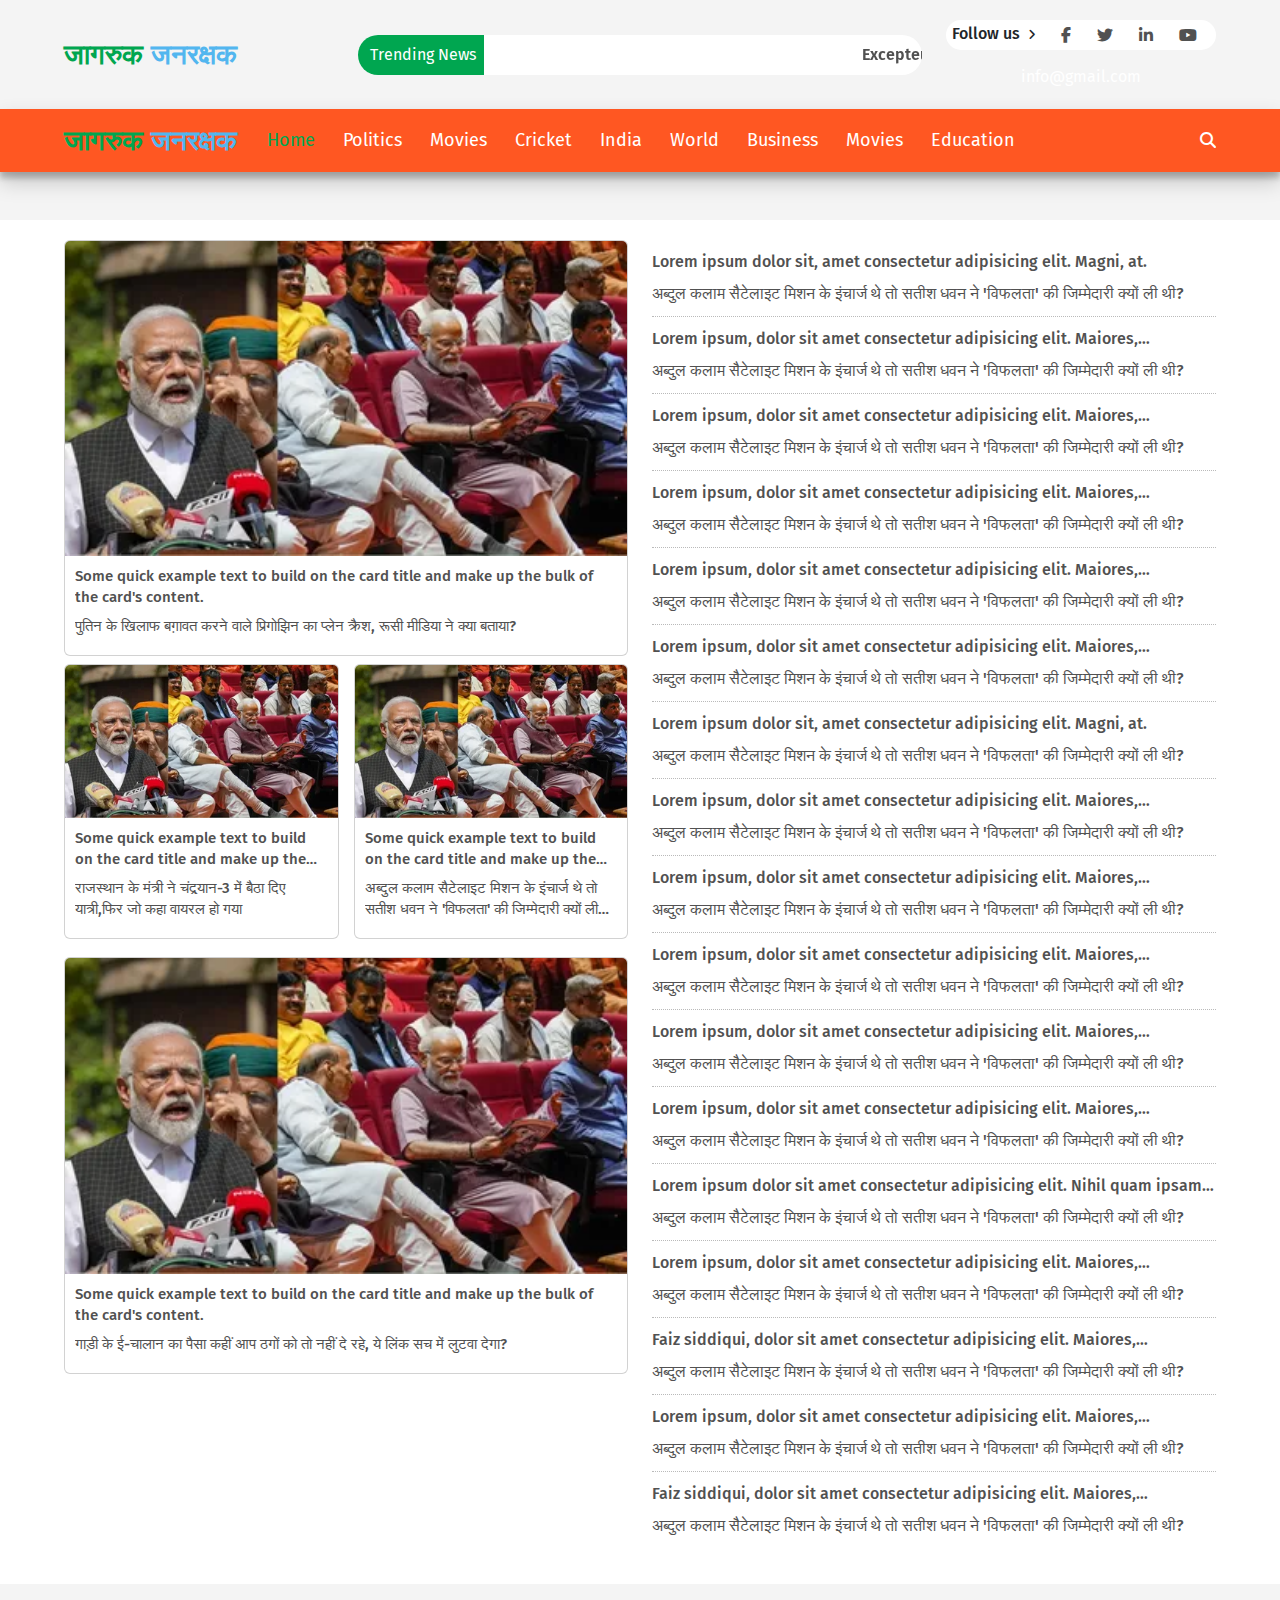
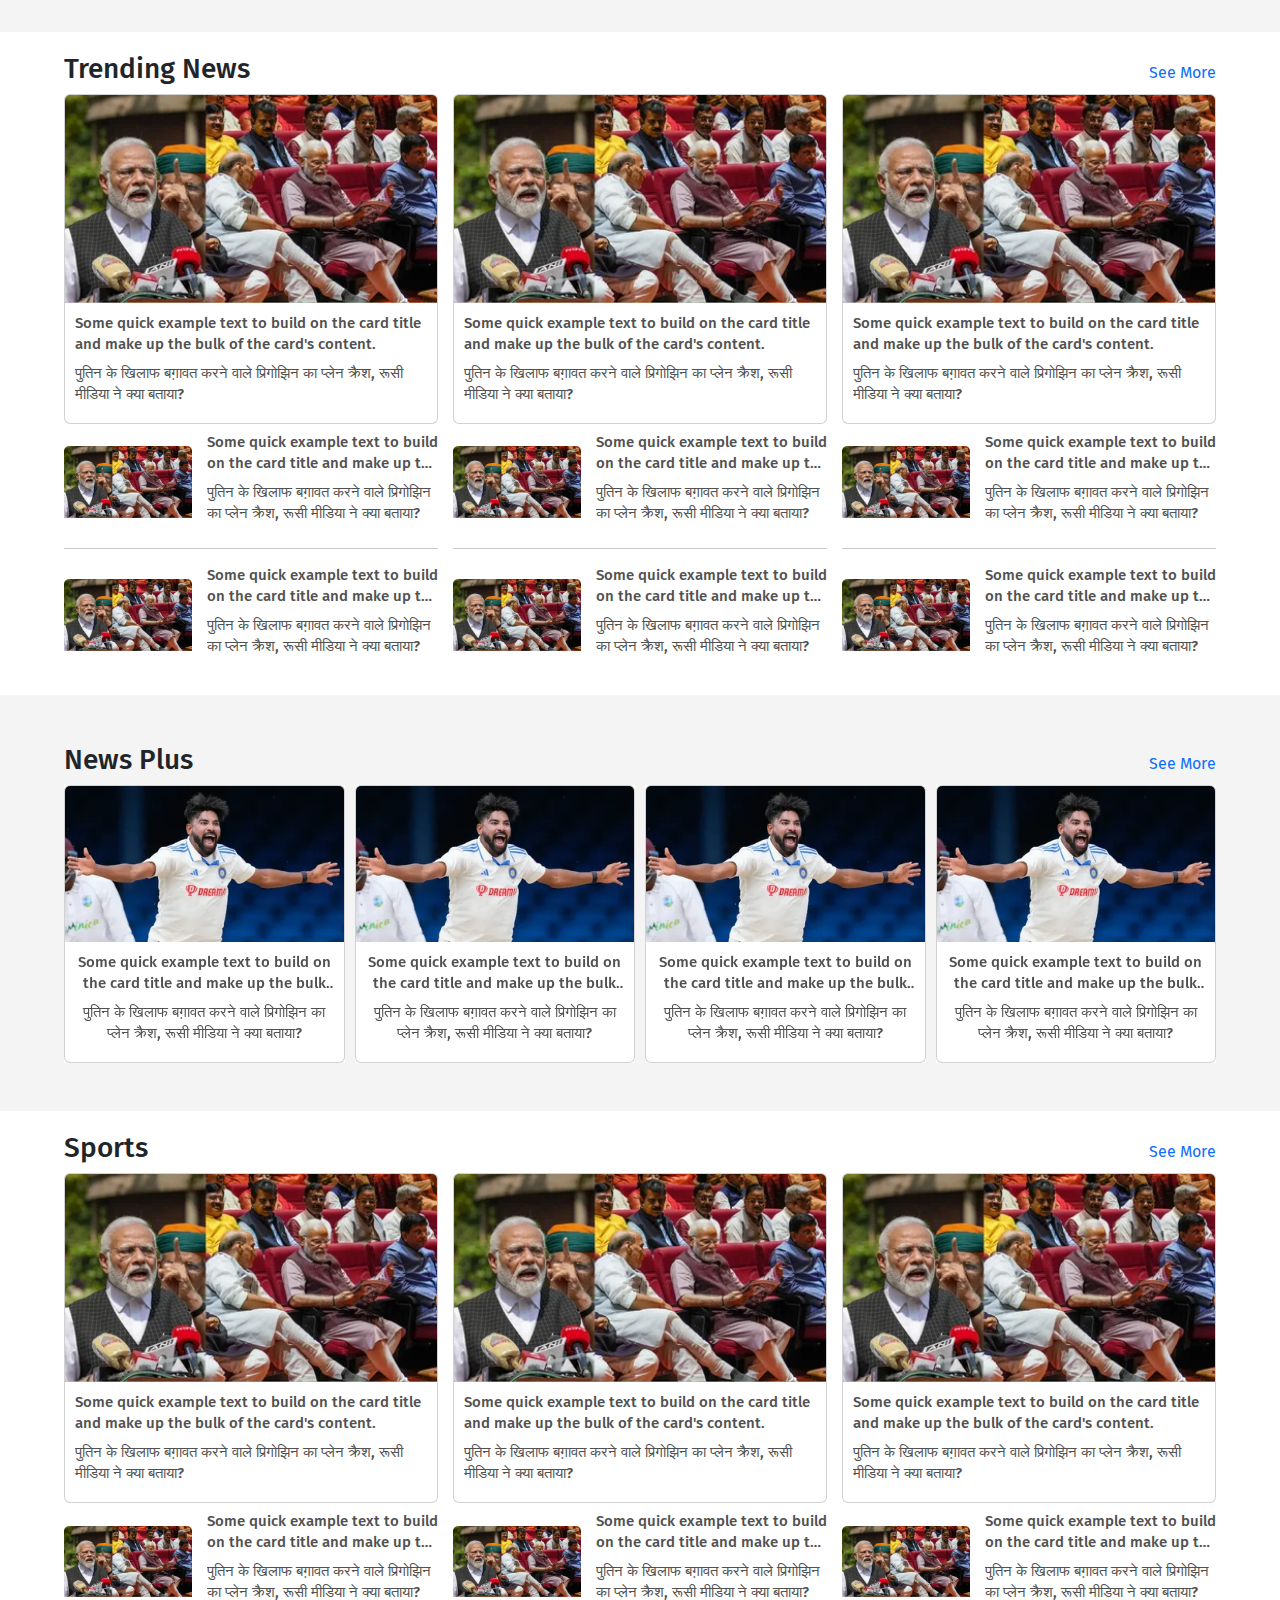
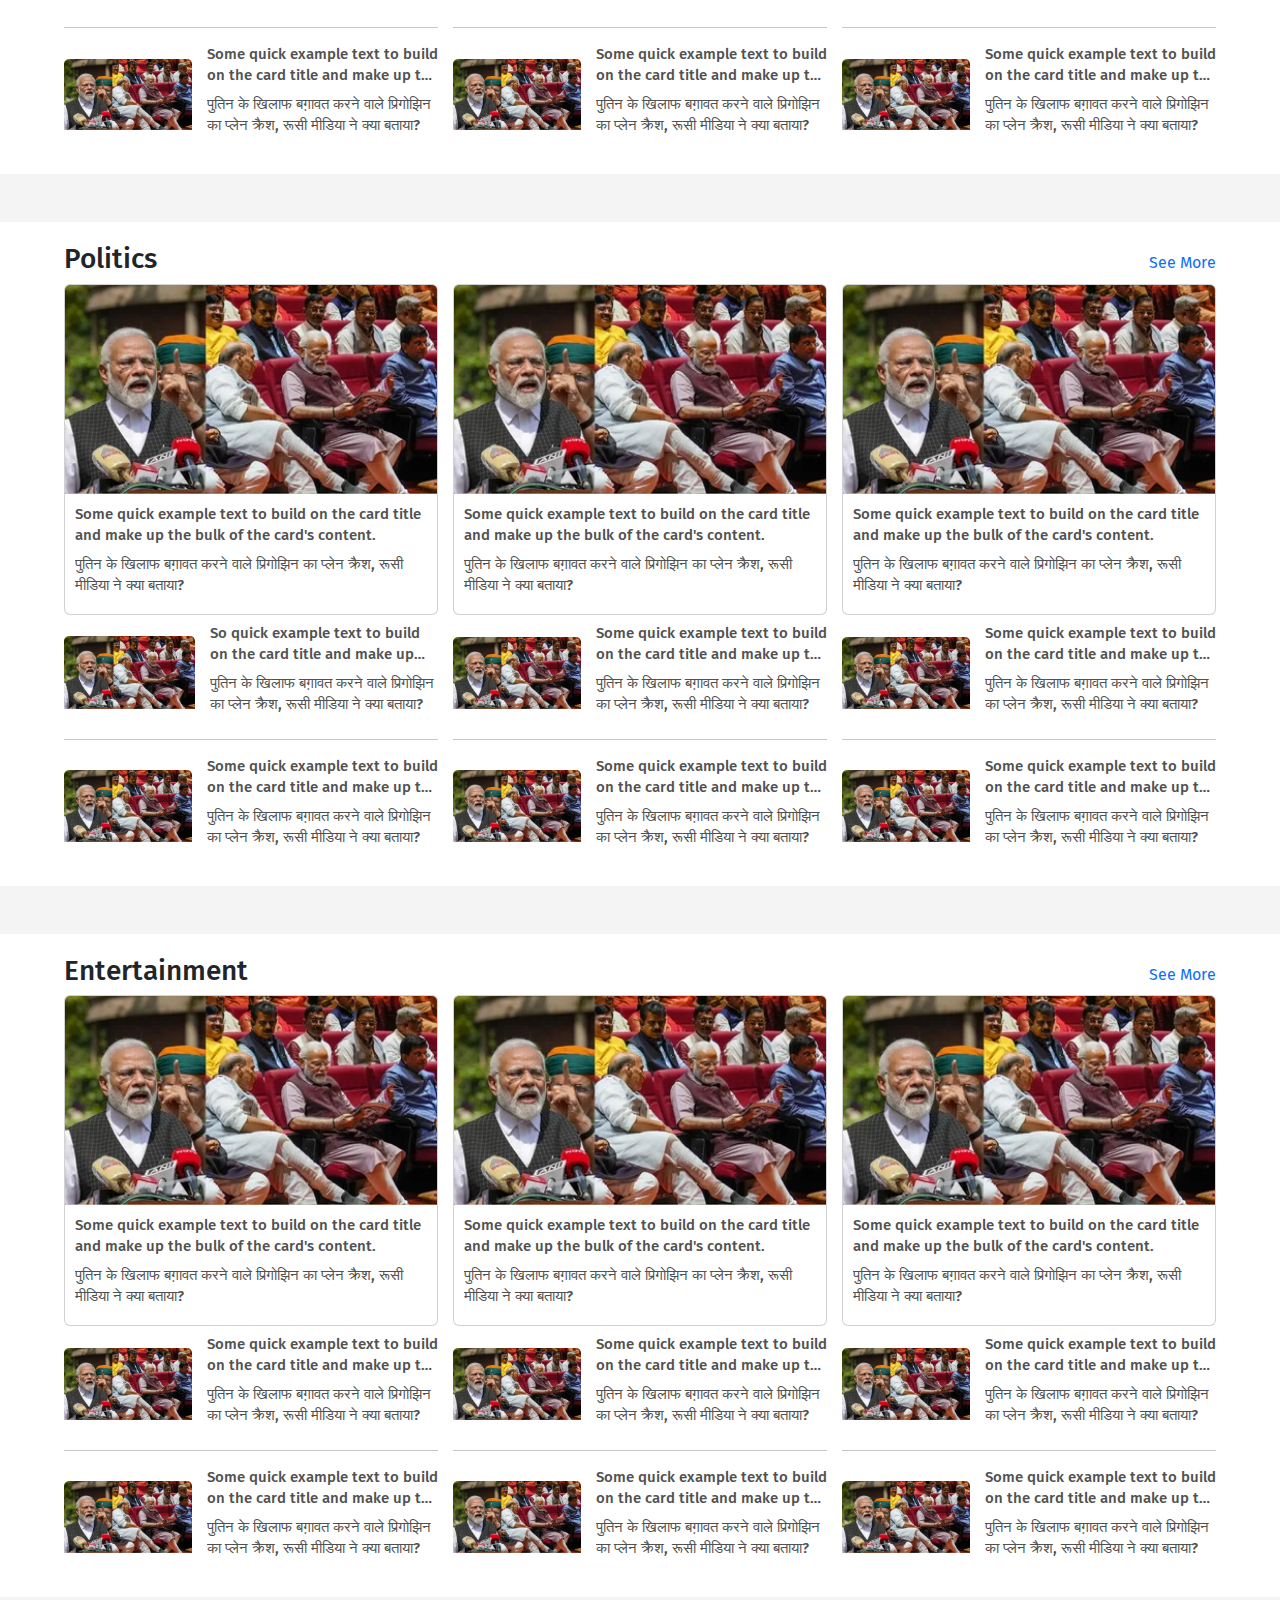
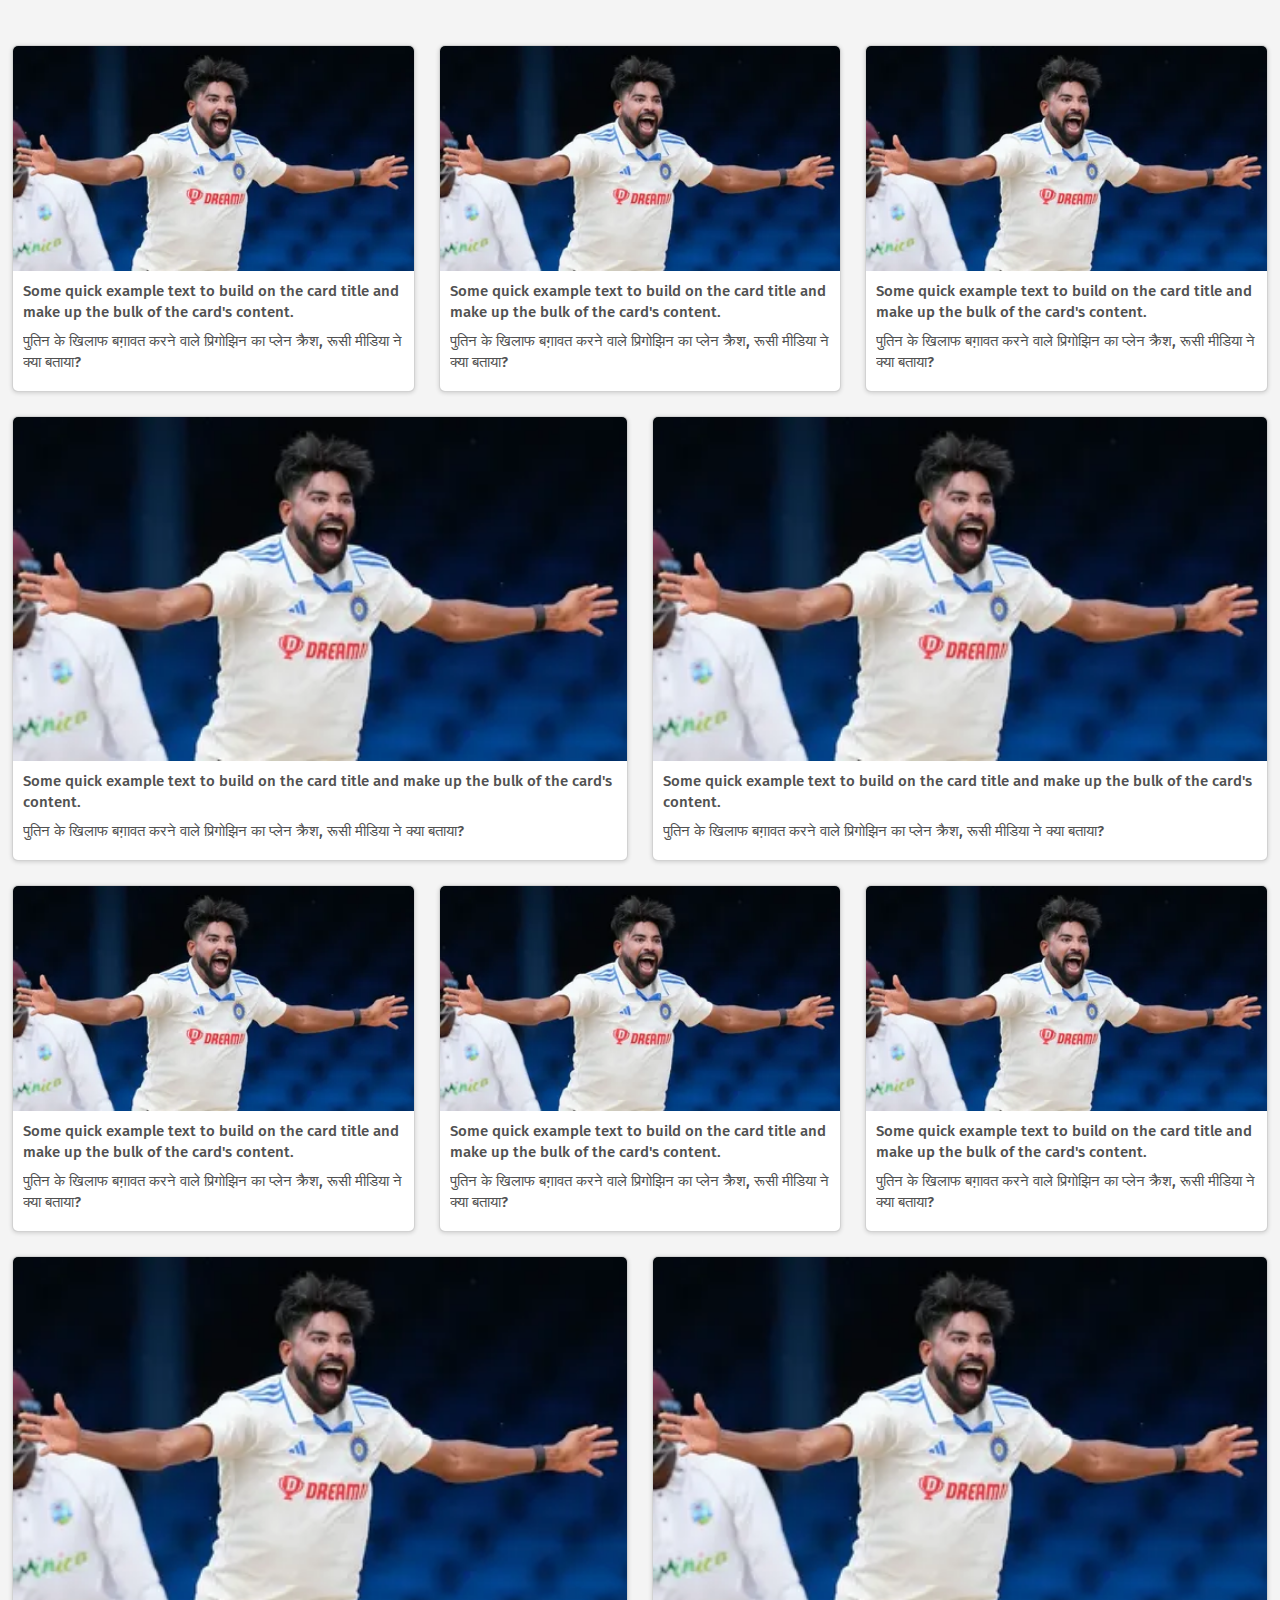
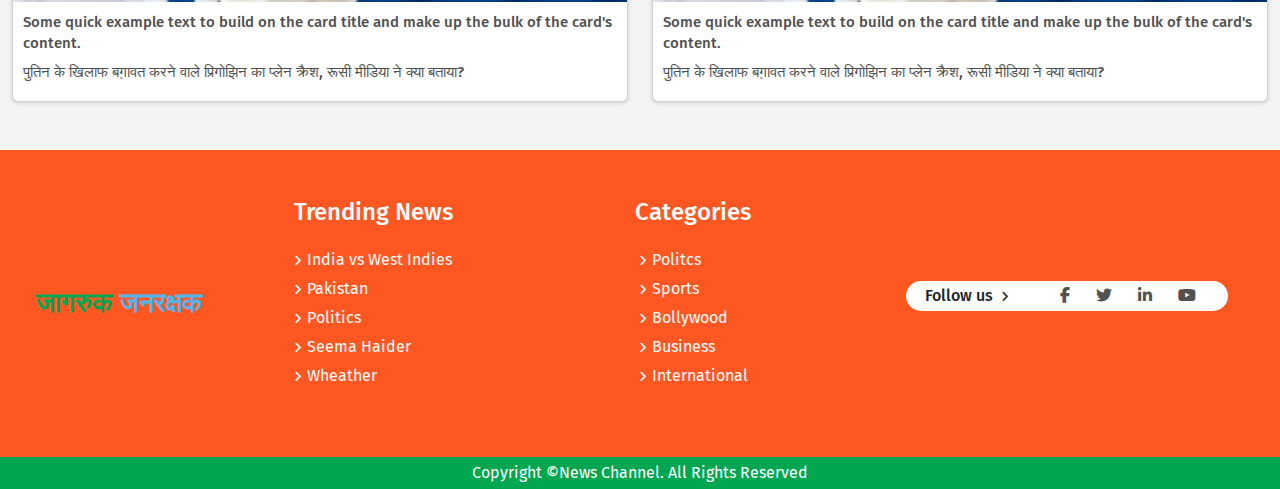
==== commit 3ee07c03: "add" ====
--- a/index.html
+++ b/index.html
@@ -29,9 +29,10 @@
             <div class="row d-flex align-items-center">
                 <div class="col-sm-6 col-lg-3">
                     <div class="news-logo ">
-                        <!-- <a href="../index.html"><img src="../img/logo.webp" alt="logo"></a> -->
-                        <a href="#" class="d-flex"><h3 class="me-2" style="color: #00a650; font-weight: 900;">जागरुक</h3>
-                            <h3 style="color: #52b6ef; font-weight: 900;">जनरक्षक</h3></a>
+                        <a href="#" class="d-flex">
+                            <h3 class="me-2" style="color: #00a650; ">जागरुक</h3>
+                            <h3 style="color: #52b6ef; ">जनरक्षक</h3>
+                        </a>
                     </div>
                 </div>
                 <div class="col-lg-6 d-none d-lg-block">
@@ -74,8 +75,9 @@
         <nav class="navbar navbar-expand-sm navbar-light py-1">
             <div class="container">
                 <a class="navbar-brand news-logo d-flex" href="index.html">
-                    <h3 class="me-2" style="color: #00a650; font-weight: 900;">जागरुक</h3>
-                    <h3 style="color: #52b6ef; font-weight: 900;">जनरक्षक</h3></a>
+                    <h3 class="me-2" style="color: #00a650;">जागरुक</h3>
+                    <h3 style="color: #52b6ef;">जनरक्षक</h3>
+                </a>
                 <div class="button-search">
                     <div class="search d-block d-sm-none me-4">
                         <i class="fa-solid fa-magnifying-glass"></i>
@@ -88,7 +90,7 @@
                     </button>
                 </div>
                 <div class="collapse navbar-collapse overflow-hidden" id="navbarSupportedContent">
-                    <ul class="navbar-nav me-auto mb-2 mb-lg-0 align-items-center">
+                    <ul class="navbar-nav me-sm-auto mb-2 mb-lg-0 align-items-center">
                         <li class="nav-item">
                             <a class="nav-link active" aria-current="page" href="#">Home</a>
                         </li>
@@ -1199,10 +1201,12 @@
         <div class="footer-section py-5">
             <div class="container px-5 px-lg-0">
                 <div class="row m-0 align-items-center justify-content-center ">
-                    <div class="col-lg-2 col-sm-12 mb-5 mb-lg-0 text-center">
-                        <div class=" news-logo">
-                            <a href="index.html" class="d-flex"><h3 class="me-2" style="color: #00a650; font-weight: 900; font-size: 27px;">जागरुक</h3>
-                                <h3 style="color: #52b6ef; font-weight: 900; font-size: 27px;">जनरक्षक</h3></a>
+                    <div class="col-lg-2 col-sm-12 mb-5 mb-lg-0 d-flex justify-content-center">
+                        <div class=" news-logo  ms-0 ms-sm-4">
+                            <a href="index.html" class="d-flex">
+                                <h3 class="me-2" style="color: #00a650;">जागरुक</h3>
+                                <h3 style="color: #52b6ef;">जनरक्षक</h3>
+                            </a>
                         </div>
                     </div>
                     <div
--- a/css/style.css
+++ b/css/style.css
@@ -60,7 +60,13 @@
     width: 100%;
     padding: 20px 0;
 }
-
+.news-logo h3{
+    font-weight: 900;
+    margin-bottom: 0;
+}
+.footer-section .news-logo h3{
+    font-size: 27px;
+}
 .upper-header-section {
     width: 100%;
     padding: 20px 0;
@@ -68,10 +74,6 @@
     background-position: center;
     background-size: cover;
     background-repeat: no-repeat;
-}
-
-.upper-header-section .news-logo img {
-    width: 200px;
 }
 
 .trending-news .breaking-news{
@@ -163,7 +165,16 @@
 .header-scrolled .navbar ul{
     width: 93%;
     overflow: auto;
-    
+}
+.navbar .show{
+    height: 100vh;
+    display: flex;
+    align-items: center;
+    justify-content: center;
+}
+.navbar .show ul li{
+    text-align: center;
+    width: 100%;
 }
 .header-scrolled .navbar ul::-webkit-scrollbar{
     height: 3px;
@@ -289,9 +300,6 @@
     width: 100%;
     background-color: #ff5722;
   }
-  .footer-section .news-logo img{
-    width: 200px;
-  }
   .footer-section h4{
     color: white;
   }
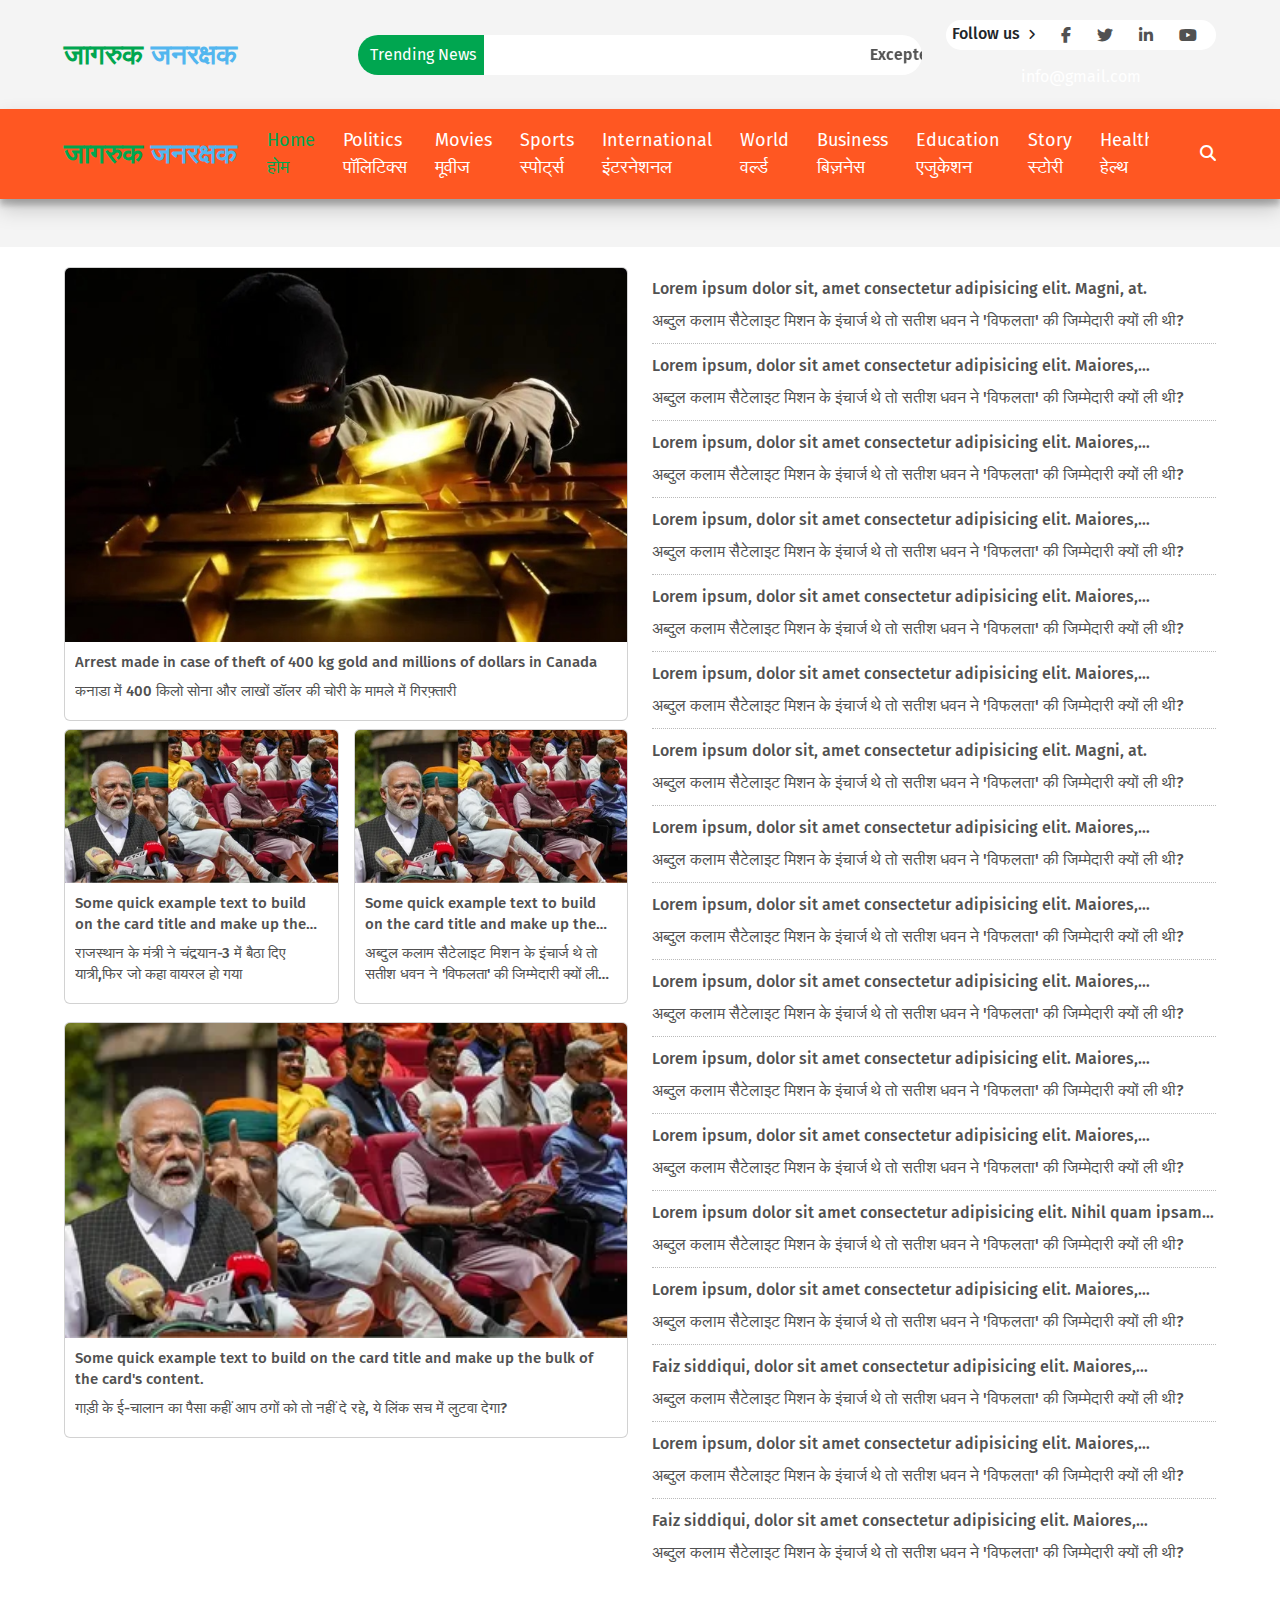
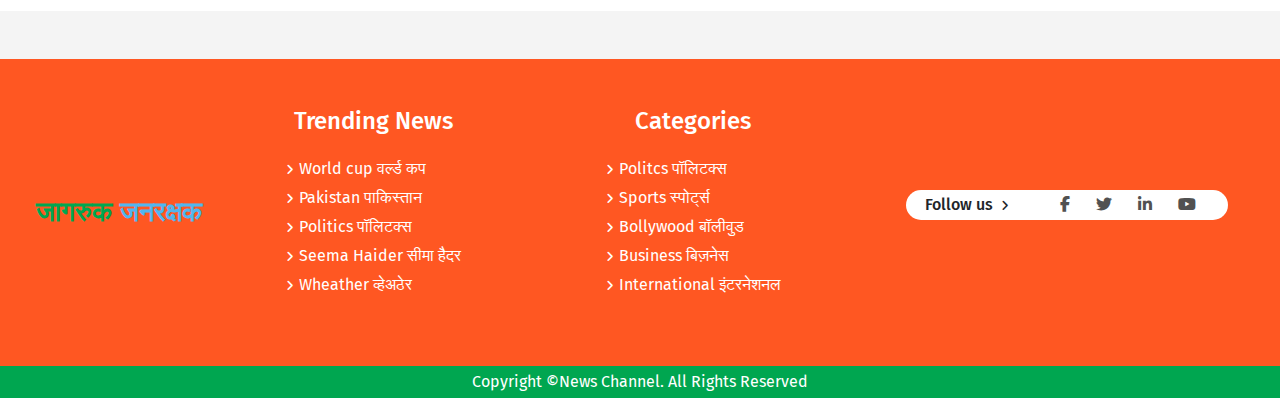
==== commit 3f6443ce: "first" ====
--- a/index.html
+++ b/index.html
@@ -4,7 +4,7 @@
 <head>
     <meta charset="UTF-8">
     <meta name="viewport" content="width=device-width, initial-scale=1.0">
-    <title>Jagruk Janrakshak</title>
+    <title>Jagrook Janrakshak</title>
 
     <!-- Bootstrap CDN -->
     <link href="https://cdn.jsdelivr.net/npm/bootstrap@5.0.2/dist/css/bootstrap.min.css" rel="stylesheet">
@@ -92,31 +92,34 @@
                 <div class="collapse navbar-collapse overflow-hidden" id="navbarSupportedContent">
                     <ul class="navbar-nav me-sm-auto mb-2 mb-lg-0 align-items-center">
                         <li class="nav-item">
-                            <a class="nav-link active" aria-current="page" href="#">Home</a>
+                            <a class="nav-link active" aria-current="page" href="#">Home <span>होम</span></a>
                         </li>
                         <li class="nav-item">
-                            <a class="nav-link" href="./politics/index.html">Politics</a>
+                            <a class="nav-link" href="./politics/index.html">Politics <span>पॉलिटिक्स</span></a>
                         </li>
                         <li class="nav-item">
-                            <a class="nav-link" href="#">Movies</a>
+                            <a class="nav-link" href="#">Movies <span>मूवीज</span></a>
                         </li>
                         <li class="nav-item">
-                            <a class="nav-link" href="#">Cricket</a>
+                            <a class="nav-link" href="#">Sports <span>स्पोर्ट्स</span></a>
                         </li>
                         <li class="nav-item">
-                            <a class="nav-link" href="#">India</a>
+                            <a class="nav-link" href="./international/index.html">International <span>इंटरनेशनल</span></a>
                         </li>
                         <li class="nav-item">
-                            <a class="nav-link" href="#">World</a>
+                            <a class="nav-link" href="#">World <span>वर्ल्ड</span></a>
                         </li>
                         <li class="nav-item">
-                            <a class="nav-link" href="#">Business</a>
+                            <a class="nav-link" href="#">Business <span>बिज़नेस</span></a>
                         </li>
                         <li class="nav-item">
-                            <a class="nav-link" href="#">Movies</a>
+                            <a class="nav-link" href="#">Education <span>एजुकेशन</span></a>
                         </li>
                         <li class="nav-item">
-                            <a class="nav-link" href="#">Education</a>
+                            <a class="nav-link" href="#">Story <span>स्टोरी</span></a>
+                        </li>
+                        <li class="nav-item">
+                            <a class="nav-link" href="#">Health <span>हेल्थ</span></a>
                         </li>
                     </ul>
                     <div class="search d-sm-block d-none">
@@ -149,15 +152,11 @@
                     <div class="big-card">
                         <div class="card mb-2">
                             <a
-                                href="./politics/chandrayaan-3-a-stepping-stone-rover-lander-in-good-health-to-begin-tasks-soon-isro-chief-to-jagruk-janrakshak.html">
-                                <img src="img/1690266487387_pm_modi_(3).webp" class="card-img-top img-fluid" alt="...">
-                                <div class="card-body ">
-                                    <p class="card-text">Some quick example text to build on the card title and make up
-                                        the
-                                        bulk
-                                        of the card's content.</p>
-                                    <p class="card-text">पुतिन के खिलाफ बग़ावत करने वाले प्रिगोझिन का प्लेन क्रैश, रूसी
-                                        मीडिया ने क्या बताया?</p>
+                                href="./international/Arrest made in case of theft of 400 kg gold and millions of dollars in Canada.html">
+                                <img src="img/WhatsApp Image 2024-05-28 at 11.02.38 PM.jpeg" class="card-img-top img-fluid" alt="...">
+                                <div class="card-body ">
+                                    <p class="card-text"> Arrest made in case of theft of 400 kg gold and millions of dollars in Canada</p>
+                                    <p class="card-text">कनाडा में 400 किलो सोना और लाखों डॉलर की चोरी के मामले में गिरफ़्तारी</p>
                                 </div>
                             </a>
                         </div>
@@ -343,7 +342,7 @@
         </div>
     </section>
 
-    <section class="trending-section my-5">
+    <!-- <section class="trending-section my-5">
         <div class="container">
             <div class="row">
                 <div class="col-12 d-flex justify-content-between align-items-center">
@@ -1194,7 +1193,7 @@
                 </div>
             </div>
         </div>
-    </section>
+    </section> -->
 
     <!-- Footer section start -->
     <section class="footer_wrapper mt-4 mb-md-0 text-center text-sm-start">
@@ -1213,22 +1212,22 @@
                         class="col-lg-3 col-sm-6  my-3 my-lg-0 order-4 order-lg-0 d-flex flex-column align-items-center">
                         <h4 class="mb-3">Trending News</h4>
                         <ul class="link-widget p-0 list-unstyled ">
-                            <li><a href="#">India vs West Indies</a></li>
-                            <li><a href="#">Pakistan</a></li>
-                            <li><a href="#">Politics</a></li>
-                            <li><a href="#">Seema Haider</a></li>
-                            <li><a href="#">Wheather</a></li>
+                            <li><a href="#">World cup <span>वर्ल्ड कप</span></a></li>
+                            <li><a href="#">Pakistan <span>पाकिस्तान</span></a></li>
+                            <li><a href="#">Politics <span>पॉलिटक्स</span></a></li>
+                            <li><a href="#">Seema Haider <span>सीमा हैदर</span></a></li>
+                            <li><a href="#">Wheather <span>व्हेअठेर</span></a></li>
                         </ul>
                     </div>
                     <div
                         class="col-lg-3 col-sm-6  my-3 my-lg-0 order-3 order-lg-0 d-flex flex-column align-items-center">
                         <h4 class="mb-3">Categories</h4>
                         <ul class="link-widget p-0 list-unstyled">
-                            <li><a href="./politics/index.html">Politcs</a></li>
-                            <li><a href="#">Sports</a></li>
-                            <li><a href="#">Bollywood</a></li>
-                            <li><a href="#">Business</a></li>
-                            <li><a href="#">International</a></li>
+                            <li><a href="./politics/index.html">Politcs <span>पॉलिटक्स</span></a></li>
+                            <li><a href="#">Sports <span>स्पोर्ट्स</span></a></li>
+                            <li><a href="#">Bollywood <span>बॉलीवुड</span></a></li>
+                            <li><a href="#">Business <span>बिज़नेस</span></a></li>
+                            <li><a href="#">International <span>इंटरनेशनल</span></a></li>
                         </ul>
                     </div>
                     <div class="col-lg-4 col-sm-12 d-flex justify-content-center">
--- a/css/style.css
+++ b/css/style.css
@@ -26,7 +26,9 @@
     scroll-behavior: smooth;
     background-color: #f4f4f4;
 }
-
+body.active{
+    overflow-y: hidden;
+}
 a,
 a:active,
 a:hover,
@@ -47,10 +49,12 @@
 ::-webkit-scrollbar-thumb {
     background-color: #0000007a;
 }
-.container{
+
+.container {
     max-width: 100%;
     padding: 0 5%;
 }
+
 .trending-section,
 .Sports-section,
 .banner-section,
@@ -60,13 +64,16 @@
     width: 100%;
     padding: 20px 0;
 }
-.news-logo h3{
+
+.news-logo h3 {
     font-weight: 900;
     margin-bottom: 0;
 }
-.footer-section .news-logo h3{
+
+.footer-section .news-logo h3 {
     font-size: 27px;
 }
+
 .upper-header-section {
     width: 100%;
     padding: 20px 0;
@@ -76,15 +83,17 @@
     background-repeat: no-repeat;
 }
 
-.trending-news .breaking-news{
+.trending-news .breaking-news {
     border-radius: 20px;
 }
+
 .trending-news .news {
     width: 160px;
     border-top-left-radius: 20px;
     border-bottom-left-radius: 20px;
 }
-.trending-news .news{
+
+.trending-news .news {
     background-color: #00a650;
 }
 
@@ -93,7 +102,8 @@
     color: var(--dark-color);
     font-weight: 600;
 }
-.trending-news .news-scroll a:hover{
+
+.trending-news .news-scroll a:hover {
     color: black;
 }
 
@@ -106,16 +116,20 @@
     border-radius: 50%;
     display: inline-block
 }
-.upper-header-section .contact-email a{
+
+.upper-header-section .contact-email a {
     color: var(--text-white);
 }
-.upper-header-section .contact-email a:hover{
+
+.upper-header-section .contact-email a:hover {
     color: rgb(179, 176, 176);
 }
-.footer-section .social-connect{
+
+.footer-section .social-connect {
     width: 80%;
 }
- .social-connect {
+
+.social-connect {
     height: 30px;
     width: 100%;
     margin-bottom: 15px;
@@ -126,7 +140,7 @@
     border-radius: 50px;
 }
 
- .social-connect h6::after {
+.social-connect h6::after {
     content: '\f105';
     font-family: "Font Awesome 5 Free";
     font-weight: 900;
@@ -134,20 +148,23 @@
     padding-left: 8px;
 }
 
- .social-connect .social-network {
-    display: flex;
-}
-
- .social-connect .social-network li {
+.social-connect .social-network {
+    display: flex;
+}
+
+.social-connect .social-network li {
     margin: 0 13px;
 }
-.social-connect .social-network li a{
+
+.social-connect .social-network li a {
     color: var(--dark-color);
 }
-.social-connect .social-network li a:hover{
+
+.social-connect .social-network li a:hover {
     color: var(--hover-primary);
     transition: all 0.1s ease-out;
 }
+
 .header-scrolled {
     position: -webkit-sticky;
     position: sticky;
@@ -162,59 +179,72 @@
     width: 100%;
     background-color: #ff5722;
 }
-.header-scrolled .navbar ul{
+
+.header-scrolled .navbar ul {
     width: 93%;
     overflow: auto;
 }
-.navbar .show{
+
+.navbar .show { 
     height: 100vh;
     display: flex;
-    align-items: center;
     justify-content: center;
 }
-.navbar .show ul li{
+
+.navbar .show ul li {
     text-align: center;
     width: 100%;
 }
-.header-scrolled .navbar ul::-webkit-scrollbar{
+
+.header-scrolled .navbar ul::-webkit-scrollbar {
     height: 3px;
     background: #ff5722;
 }
-.header-scrolled .navbar ul::-webkit-scrollbar-thumb{
+
+.header-scrolled .navbar ul::-webkit-scrollbar-thumb {
     background-color: rgba(0, 0, 0, 0.311);
 }
-.header-scrolled .navbar-toggler{
+
+.header-scrolled .navbar-toggler {
     border: 0;
     line-height: 2;
 }
-.header-scrolled .navbar-toggler:focus{
+
+.header-scrolled .navbar-toggler:focus {
     box-shadow: none;
 }
-.header-scrolled .navbar .nav-item  a{
+
+.header-scrolled .navbar .nav-item a {
     font-size: 18px;
     color: white;
     margin: 10px;
 }
+
 .header-scrolled .navbar .nav-item a:hover,
-.header-scrolled .navbar .nav-item a.active{
-    color: #00a650  ;
-}
-.navbar-section .navbar .button-search{
+.header-scrolled .navbar .nav-item a.active {
+    color: #00a650;
+}
+
+.navbar-section .navbar .button-search {
     display: flex;
     align-items: center;
 }
-.navbar-section .navbar .search i{
+
+.navbar-section .navbar .search i {
     color: white;
     cursor: pointer;
 }
-.banner-section .banner-left-news ul li{
+
+.banner-section .banner-left-news ul li {
     padding: 10px 0;
     border-bottom: 1px dotted #bababa;
 }
-.banner-section .banner-left-news ul li:last-child{
+
+.banner-section .banner-left-news ul li:last-child {
     border-bottom: none;
 }
-.banner-left-news ul li a{
+
+.banner-left-news ul li a {
     color: var(--dark-color);
     font-weight: 500;
     display: -webkit-box;
@@ -223,19 +253,23 @@
     overflow: hidden;
     margin-bottom: 8px;
 }
-.banner-section .banner-left-news ul li a:last-child{
+
+.banner-section .banner-left-news ul li a:last-child {
     margin-bottom: 0;
 }
-.banner-section .banner-left-news ul li a:hover{
+
+.banner-section .banner-left-news ul li a:hover {
     color: var(--hover-primary);
 }
-.banner-section .card .card-text{
+
+.banner-section .card .card-text {
     display: -webkit-box;
     -webkit-line-clamp: 2;
     -webkit-box-orient: vertical;
     overflow: hidden;
 }
-.card .card-text{
+
+.card .card-text {
     display: -webkit-box;
     -webkit-line-clamp: 2;
     -webkit-box-orient: vertical;
@@ -245,13 +279,15 @@
     line-height: 21px;
 }
 
-.card .card-body{
+.card .card-body {
     padding: 10px;
 }
+
 .parent-card {
     gap: 15px;
 }
-.small-card{
+
+.small-card {
     display: flex;
     align-items: center;
     flex-direction: row;
@@ -260,75 +296,90 @@
     margin-bottom: 10px;
     border: none;
 }
-.card-body,.mycard-body p{
+
+.card-body,
+.mycard-body p {
     color: var(--dark-color);
     font-weight: 500;
 }
-.card-body p:hover,.mycard-body p:hover{
+
+.card-body p:hover,
+.mycard-body p:hover {
     color: var(--hover-primary);
 }
-.cards-section .card{
+
+.cards-section .card {
     box-shadow: rgba(0, 0, 0, 0.16) 0px 1px 4px;
 }
-.cards-section .card:hover{
+
+.cards-section .card:hover {
     box-shadow: rgba(0, 0, 0, 0.24) 0px 3px 8px;
 }
+
 .news-plus-section .swiper {
     width: 100%;
     height: 100%;
-  }
-
- .news-plus-section .swiper-slide {
+}
+
+.news-plus-section .swiper-slide {
     text-align: center;
     font-size: 18px;
     background: #fff;
     display: flex;
     justify-content: center;
     align-items: center;
-  }
-
- .news-plus-section .swiper-slide img {
+}
+
+.news-plus-section .swiper-slide img {
     display: block;
     width: 100%;
     height: 100%;
     object-fit: cover;
-  }
+}
 
 
 /* Footer section start*/
-  .footer-section{
+.footer-section {
     width: 100%;
     background-color: #ff5722;
-  }
-  .footer-section h4{
+}
+
+.footer-section h4 {
     color: white;
-  }
-  .footer-section .link-widget li{
+}
+
+.footer-section .link-widget li {
     margin: 5px 0;
-  }
-  .footer-section .link-widget li a{
+}
+
+.footer-section .link-widget li a {
     color: var(--text-white);
     margin: 5px 0;
     transition: all 0.2s ease-out;
-  }
-  .footer-section .link-widget li a::before{
+}
+
+.footer-section .link-widget li a::before {
     content: '\f105';
     font-family: "Font Awesome 5 Free";
     font-weight: 900;
     font-size: 12px;
     padding-right: 5px;
-  }
-  .footer-section .link-widget li a:hover{
+}
+
+.footer-section .link-widget li a:hover {
     color: var(--hover-primary);
     margin-left: 5px;
-  }
-  .footer_wrapper .copyright-section{
+}
+
+.footer_wrapper .copyright-section {
     background-color: #00a650;
-  }
-  .footer_wrapper .copyright-section p,
-  .footer_wrapper .copyright-section a{
+}
+
+.footer_wrapper .copyright-section p,
+.footer_wrapper .copyright-section a {
     color: var(--text-white);
-  }
-  .footer_wrapper .copyright-section a:hover{
+}
+
+.footer_wrapper .copyright-section a:hover {
     color: var(--hover-secondry);
-  }+}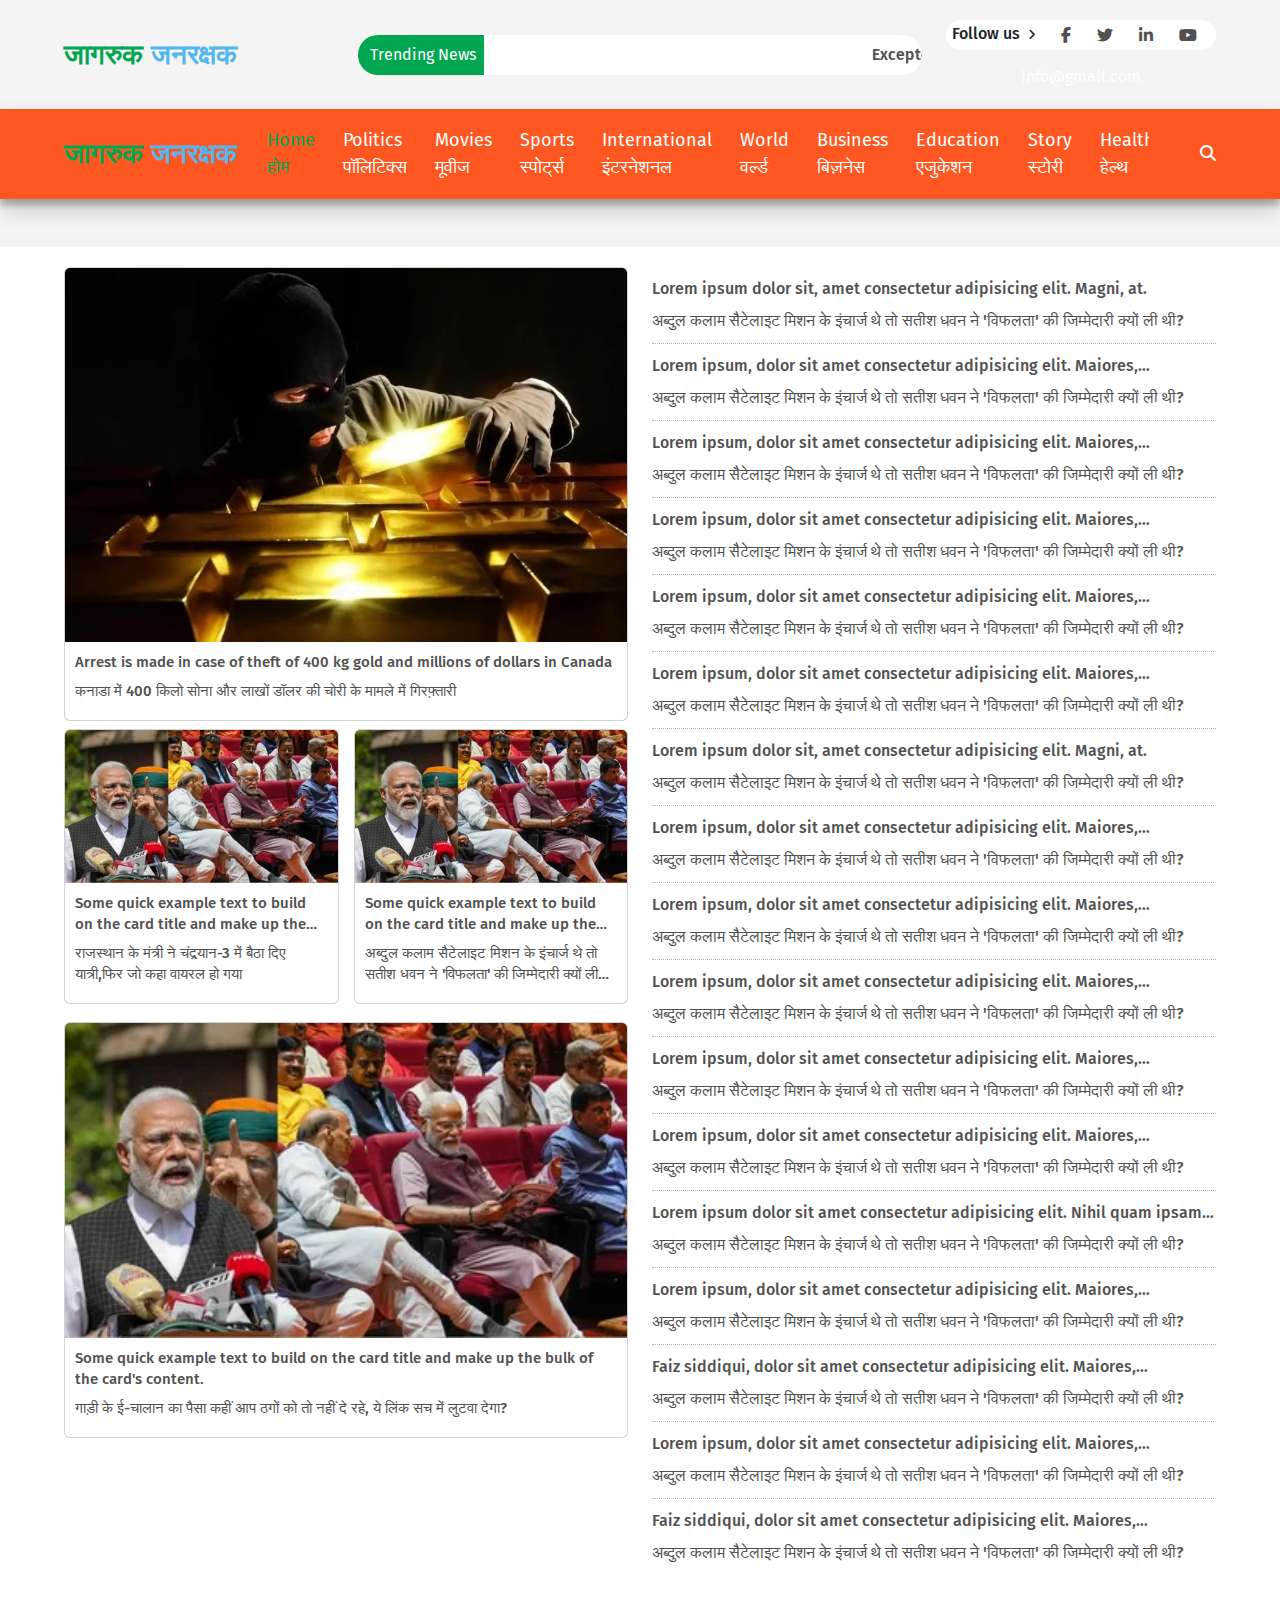
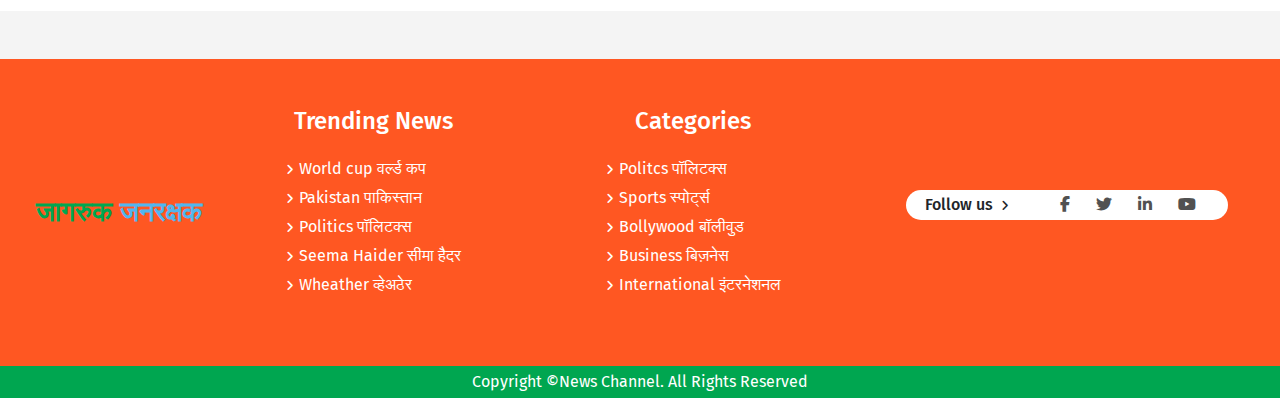
==== commit 1a379248: "jk" ====
--- a/index.html
+++ b/index.html
@@ -155,7 +155,7 @@
                                 href="./international/Arrest made in case of theft of 400 kg gold and millions of dollars in Canada.html">
                                 <img src="img/WhatsApp Image 2024-05-28 at 11.02.38 PM.jpeg" class="card-img-top img-fluid" alt="...">
                                 <div class="card-body ">
-                                    <p class="card-text"> Arrest made in case of theft of 400 kg gold and millions of dollars in Canada</p>
+                                    <p class="card-text"> Arrest is made in case of theft of 400 kg gold and millions of dollars in Canada</p>
                                     <p class="card-text">कनाडा में 400 किलो सोना और लाखों डॉलर की चोरी के मामले में गिरफ़्तारी</p>
                                 </div>
                             </a>
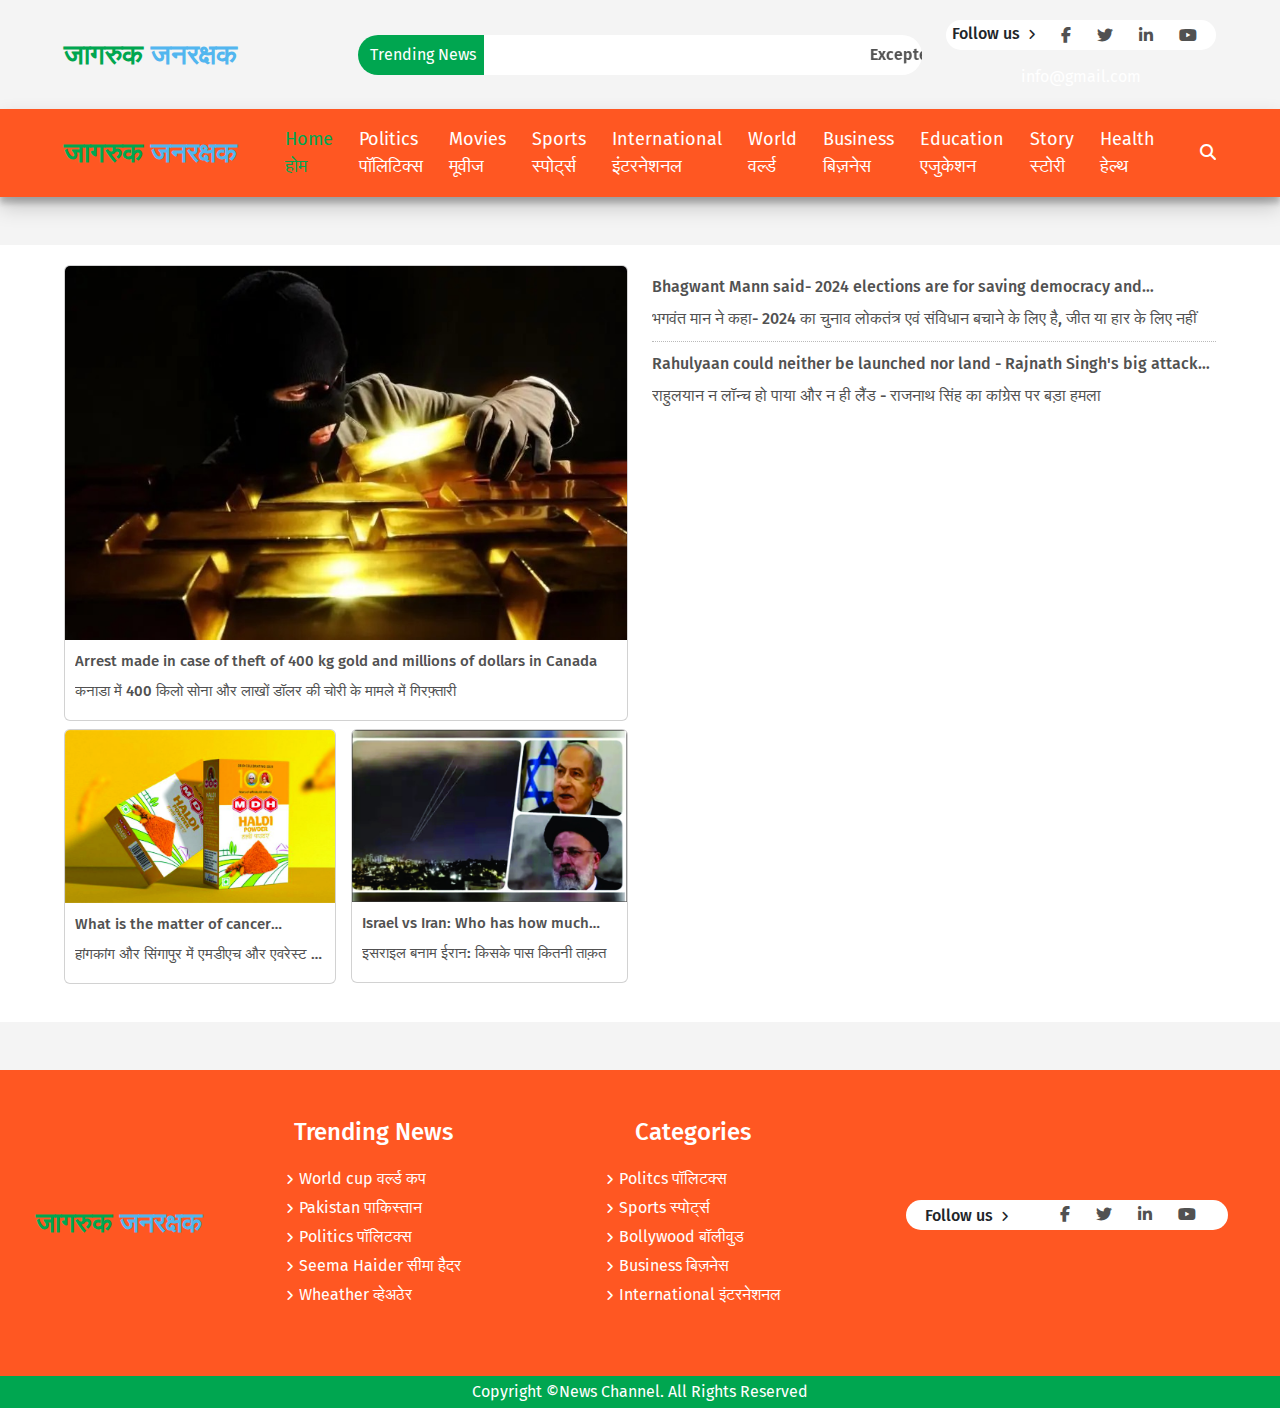
==== commit 5105b387: "upload new news" ====
--- a/index.html
+++ b/index.html
@@ -104,7 +104,8 @@
                             <a class="nav-link" href="#">Sports <span>स्पोर्ट्स</span></a>
                         </li>
                         <li class="nav-item">
-                            <a class="nav-link" href="./international/index.html">International <span>इंटरनेशनल</span></a>
+                            <a class="nav-link" href="./international/index.html">International
+                                <span>इंटरनेशनल</span></a>
                         </li>
                         <li class="nav-item">
                             <a class="nav-link" href="#">World <span>वर्ल्ड</span></a>
@@ -153,26 +154,57 @@
                         <div class="card mb-2">
                             <a
                                 href="./international/Arrest made in case of theft of 400 kg gold and millions of dollars in Canada.html">
-                                <img src="img/WhatsApp Image 2024-05-28 at 11.02.38 PM.jpeg" class="card-img-top img-fluid" alt="...">
-                                <div class="card-body ">
-                                    <p class="card-text"> Arrest is made in case of theft of 400 kg gold and millions of dollars in Canada</p>
-                                    <p class="card-text">कनाडा में 400 किलो सोना और लाखों डॉलर की चोरी के मामले में गिरफ़्तारी</p>
-                                </div>
-                            </a>
-                        </div>
-                    </div>
+                                <img src="img/WhatsApp Image 2024-05-28 at 11.02.38 PM.jpeg"
+                                    class="card-img-top img-fluid" alt="...">
+                                <div class="card-body ">
+                                    <p class="card-text"> Arrest made in case of theft of 400 kg gold and millions of
+                                        dollars in Canada</p>
+                                    <p class="card-text">कनाडा में 400 किलो सोना और लाखों डॉलर की चोरी के मामले में
+                                        गिरफ़्तारी</p>
+                                </div>
+                            </a>
+                        </div>
+                    </div>
+
                     <div class="small-card">
                         <div class="card mb-2">
+                            <a href="#"><img src="img/MDH3.jpeg" class="card-img-top img-fluid" alt="...">
+                                <div class="card-body ">
+                                    <p class="card-text">
+                                        What is the matter of cancer causing substance being found in MDH and Everest
+                                        spices in Hong Kong and Singapore?</p>
+                                    <p class="card-text">हांगकांग और सिंगापुर में एमडीएच और एवरेस्ट के मसालों में कैंसर
+                                        पैदा करने वाला पदार्थ मिलने का क्या है मामला?</p>
+                                </div>
+                            </a>
+                        </div>
+                        <div class="card mb-2">
+                            <a href="#"><img src="img/war4.jpeg" class="card-img-top img-fluid" alt="...">
+                                <div class="card-body ">
+                                    <p class="card-text">Israel vs Iran: Who has how much power?</p>
+                                    <p class="card-text">इसराइल बनाम ईरान: किसके पास कितनी ताक़त</p>
+                                </div>
+                            </a>
+                        </div>
+                    </div>
+
+                    <!-- <div class="big-card1">
+                        <div class="card mb-2">
                             <a href="#"><img src="img/1690266487387_pm_modi_(3).webp" class="card-img-top img-fluid"
                                     alt="...">
                                 <div class="card-body ">
                                     <p class="card-text">Some quick example text to build on the card title and make up
-                                        the bulk of the card's content.</p>
-                                    <p class="card-text">राजस्थान के मंत्री ने चंद्रयान-3 में बैठा दिए यात्री,फिर जो कहा
-                                        वायरल हो गया</p>
-                                </div>
-                            </a>
-                        </div>
+                                        the
+                                        bulk
+                                        of the card's content.</p>
+                                    <p class="card-text">गाड़ी के ई-चालान का पैसा कहीं आप ठगों को तो नहीं दे रहे, ये लिंक
+                                        सच में लुटवा देगा?</p>
+                                </div>
+                            </a>
+                        </div>
+                    </div> -->
+
+                    <!-- <div class="small-card">
                         <div class="card mb-2">
                             <a href="#"><img src="img/1690266487387_pm_modi_(3).webp" class="card-img-top img-fluid"
                                     alt="...">
@@ -186,23 +218,6 @@
                                 </div>
                             </a>
                         </div>
-                    </div>
-                    <div class="big-card1">
-                        <div class="card mb-2">
-                            <a href="#"><img src="img/1690266487387_pm_modi_(3).webp" class="card-img-top img-fluid"
-                                    alt="...">
-                                <div class="card-body ">
-                                    <p class="card-text">Some quick example text to build on the card title and make up
-                                        the
-                                        bulk
-                                        of the card's content.</p>
-                                    <p class="card-text">गाड़ी के ई-चालान का पैसा कहीं आप ठगों को तो नहीं दे रहे, ये लिंक
-                                        सच में लुटवा देगा?</p>
-                                </div>
-                            </a>
-                        </div>
-                    </div>
-                    <div class="small-card">
                         <div class="card mb-2">
                             <a href="#"><img src="img/1690266487387_pm_modi_(3).webp" class="card-img-top img-fluid"
                                     alt="...">
@@ -216,25 +231,25 @@
                                 </div>
                             </a>
                         </div>
-                        <div class="card mb-2">
-                            <a href="#"><img src="img/1690266487387_pm_modi_(3).webp" class="card-img-top img-fluid"
-                                    alt="...">
-                                <div class="card-body ">
-                                    <p class="card-text">Some quick example text to build on the card title and make up
-                                        the
-                                        bulk
-                                        of the card's content.</p>
-                                    <p class="card-text">अब्दुल कलाम सैटेलाइट मिशन के इंचार्ज थे तो सतीश धवन ने 'विफलता'
-                                        की जिम्मेदारी क्यों ली थी?</p>
-                                </div>
-                            </a>
-                        </div>
-                    </div>
+                    </div> -->
                 </div>
                 <div class="col-md-6">
                     <div class="banner-left-news">
                         <ul class="list-unstyled">
-                            <li><a href="#">Lorem ipsum dolor sit, amet consectetur adipisicing elit. Magni, at.</a>
+                            <li><a href="#">Bhagwant Mann said- 2024 elections are for saving democracy and
+                                    constitution, not for victory or defeat.</a>
+                                <a href="#">भगवंत मान ने कहा- 2024 का चुनाव लोकतंत्र एवं संविधान बचाने के लिए है, जीत या
+                                    हार के लिए नहीं
+                                </a>
+                            </li>
+                            <li><a href="#">
+                                    Rahulyaan could neither be launched nor land - Rajnath Singh's big attack on
+                                    Congress</a>
+                                <a href="#">राहुलयान न लॉन्च हो पाया और न ही लैंड - राजनाथ सिंह का कांग्रेस पर बड़ा हमला
+                                </a>
+                            </li>
+                            <!-- <li><a href="#">Lorem ipsum, dolor sit amet consectetur adipisicing elit. Maiores,
+                                    voluptate?</a>
                                 <a href="#">अब्दुल कलाम सैटेलाइट मिशन के इंचार्ज थे तो सतीश धवन ने 'विफलता'
                                     की जिम्मेदारी क्यों ली थी?
                                 </a>
@@ -257,6 +272,11 @@
                                     की जिम्मेदारी क्यों ली थी?
                                 </a>
                             </li>
+                            <li><a href="#">Lorem ipsum dolor sit, amet consectetur adipisicing elit. Magni, at.</a>
+                                <a href="#">अब्दुल कलाम सैटेलाइट मिशन के इंचार्ज थे तो सतीश धवन ने 'विफलता'
+                                    की जिम्मेदारी क्यों ली थी?
+                                </a>
+                            </li>
                             <li><a href="#">Lorem ipsum, dolor sit amet consectetur adipisicing elit. Maiores,
                                     voluptate?</a>
                                 <a href="#">अब्दुल कलाम सैटेलाइट मिशन के इंचार्ज थे तो सतीश धवन ने 'विफलता'
@@ -269,11 +289,6 @@
                                     की जिम्मेदारी क्यों ली थी?
                                 </a>
                             </li>
-                            <li><a href="#">Lorem ipsum dolor sit, amet consectetur adipisicing elit. Magni, at.</a>
-                                <a href="#">अब्दुल कलाम सैटेलाइट मिशन के इंचार्ज थे तो सतीश धवन ने 'विफलता'
-                                    की जिम्मेदारी क्यों ली थी?
-                                </a>
-                            </li>
                             <li><a href="#">Lorem ipsum, dolor sit amet consectetur adipisicing elit. Maiores,
                                     voluptate?</a>
                                 <a href="#">अब्दुल कलाम सैटेलाइट मिशन के इंचार्ज थे तो सतीश धवन ने 'विफलता'
@@ -292,48 +307,36 @@
                                     की जिम्मेदारी क्यों ली थी?
                                 </a>
                             </li>
+                            <li><a href="#">Lorem ipsum dolor sit amet consectetur adipisicing elit. Nihil quam ipsam
+                                    natus facilis repudiandae eos magnam expedita voluptas provident possimus.</a>
+                                <a href="#">अब्दुल कलाम सैटेलाइट मिशन के इंचार्ज थे तो सतीश धवन ने 'विफलता'
+                                    की जिम्मेदारी क्यों ली थी?
+                                </a>
+                            </li>
                             <li><a href="#">Lorem ipsum, dolor sit amet consectetur adipisicing elit. Maiores,
                                     voluptate?</a>
                                 <a href="#">अब्दुल कलाम सैटेलाइट मिशन के इंचार्ज थे तो सतीश धवन ने 'विफलता'
                                     की जिम्मेदारी क्यों ली थी?
                                 </a>
                             </li>
+                            <li><a href="#">Faiz siddiqui, dolor sit amet consectetur adipisicing elit. Maiores,
+                                    voluptate?</a>
+                                <a href="#">अब्दुल कलाम सैटेलाइट मिशन के इंचार्ज थे तो सतीश धवन ने 'विफलता'
+                                    की जिम्मेदारी क्यों ली थी?
+                                </a>
+                            </li>
                             <li><a href="#">Lorem ipsum, dolor sit amet consectetur adipisicing elit. Maiores,
                                     voluptate?</a>
                                 <a href="#">अब्दुल कलाम सैटेलाइट मिशन के इंचार्ज थे तो सतीश धवन ने 'विफलता'
                                     की जिम्मेदारी क्यों ली थी?
                                 </a>
                             </li>
-                            <li><a href="#">Lorem ipsum dolor sit amet consectetur adipisicing elit. Nihil quam ipsam
-                                    natus facilis repudiandae eos magnam expedita voluptas provident possimus.</a>
-                                <a href="#">अब्दुल कलाम सैटेलाइट मिशन के इंचार्ज थे तो सतीश धवन ने 'विफलता'
-                                    की जिम्मेदारी क्यों ली थी?
-                                </a>
-                            </li>
-                            <li><a href="#">Lorem ipsum, dolor sit amet consectetur adipisicing elit. Maiores,
-                                    voluptate?</a>
-                                <a href="#">अब्दुल कलाम सैटेलाइट मिशन के इंचार्ज थे तो सतीश धवन ने 'विफलता'
-                                    की जिम्मेदारी क्यों ली थी?
-                                </a>
-                            </li>
                             <li><a href="#">Faiz siddiqui, dolor sit amet consectetur adipisicing elit. Maiores,
                                     voluptate?</a>
                                 <a href="#">अब्दुल कलाम सैटेलाइट मिशन के इंचार्ज थे तो सतीश धवन ने 'विफलता'
                                     की जिम्मेदारी क्यों ली थी?
                                 </a>
-                            </li>
-                            <li><a href="#">Lorem ipsum, dolor sit amet consectetur adipisicing elit. Maiores,
-                                    voluptate?</a>
-                                <a href="#">अब्दुल कलाम सैटेलाइट मिशन के इंचार्ज थे तो सतीश धवन ने 'विफलता'
-                                    की जिम्मेदारी क्यों ली थी?
-                                </a>
-                            </li>
-                            <li><a href="#">Faiz siddiqui, dolor sit amet consectetur adipisicing elit. Maiores,
-                                    voluptate?</a>
-                                <a href="#">अब्दुल कलाम सैटेलाइट मिशन के इंचार्ज थे तो सतीश धवन ने 'विफलता'
-                                    की जिम्मेदारी क्यों ली थी?
-                                </a>
-                            </li>
+                            </li> -->
                         </ul>
                     </div>
                 </div>
--- a/css/style.css
+++ b/css/style.css
@@ -183,14 +183,17 @@
 .header-scrolled .navbar ul {
     width: 93%;
     overflow: auto;
+    margin-left: 2%;
 }
 
 .navbar .show { 
-    height: 100vh;
+    height: 100%;
     display: flex;
     justify-content: center;
 }
-
+.navbar .show ul{
+    margin-top: 10px;
+}
 .navbar .show ul li {
     text-align: center;
     width: 100%;
@@ -217,7 +220,7 @@
 .header-scrolled .navbar .nav-item a {
     font-size: 18px;
     color: white;
-    margin: 10px;
+    margin: 5px;
 }
 
 .header-scrolled .navbar .nav-item a:hover,
@@ -264,7 +267,7 @@
 
 .banner-section .card .card-text {
     display: -webkit-box;
-    -webkit-line-clamp: 2;
+    -webkit-line-clamp: 1;
     -webkit-box-orient: vertical;
     overflow: hidden;
 }
@@ -276,7 +279,7 @@
     overflow: hidden;
     margin-bottom: 8px;
     font-size: 15px;
-    line-height: 21px;
+    line-height: 22px;
 }
 
 .card .card-body {
@@ -367,7 +370,7 @@
 }
 
 .footer-section .link-widget li a:hover {
-    color: var(--hover-primary);
+    color: #00a650;
     margin-left: 5px;
 }
 
--- a/css/responsive.css
+++ b/css/responsive.css
@@ -5,9 +5,10 @@
     }
 }
 
-@media (max-width: 1250px) {}
-
 @media (max-width: 1200px) {
+    .header-scrolled .navbar ul {
+        width: 90%;
+    }
     .social-connect .social-network li {
         margin: 0 7px;
     }
@@ -18,14 +19,14 @@
     .header-scrolled .navbar .nav-item  a{
         margin: 7px;
     }
+    .footer-section .news-logo h3{
+        font-size: 25px;
+    }
 }
 
 @media (min-width: 1024px) {
     .banner-section .small-card:last-child{
-        display: none;
-    }
-    .header-scrolled .navbar .nav-item  a{
-        margin: 6px;
+        /* display: none; */
     }
 }
 @media (max-width: 993px) {
@@ -35,6 +36,10 @@
 
     .social-connect .social-network li {
         margin: 0 13px;
+    }
+
+    .banner-section .card .card-text {
+        -webkit-line-clamp: 2;
     }
 
     .trending-news .news {
@@ -49,9 +54,15 @@
     .footer-section .social-connect {
         width: 50%;
     }
+    .footer-section .news-logo h3{
+        font-size: 30px;
+    }
 }
 
 @media (max-width: 768px) {
+    .header-scrolled .navbar ul {
+        width: 88%;
+    }
     .footer-section .social-connect {
         width: 70%;
     }
@@ -66,6 +77,9 @@
         background-position: center;
         background-size: cover;
         background-repeat: no-repeat;
+    }
+    .header-scrolled .navbar .nav-item a span{
+        margin: 0 10px;
     }
     .footer-section .social-connect {
         width: 100%;
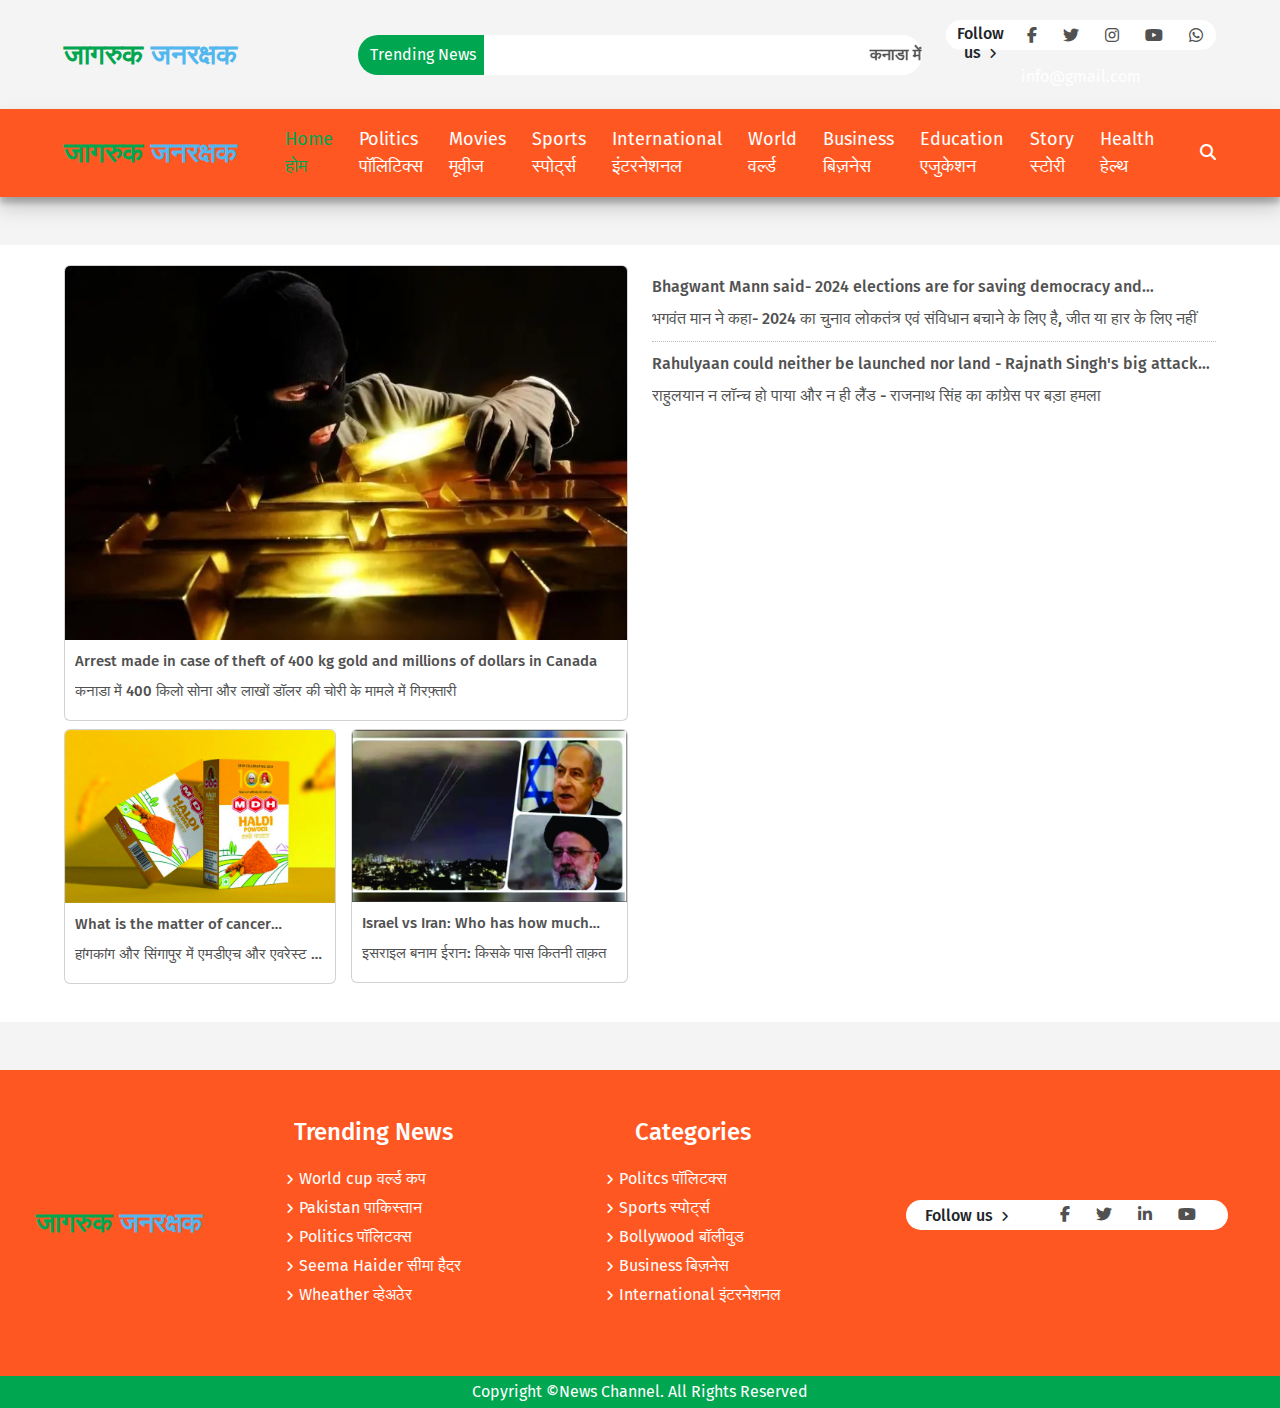
==== commit bc8e8295: "fa" ====
--- a/index.html
+++ b/index.html
@@ -44,11 +44,9 @@
                             </div>
 
                             <marquee class="news-scroll" behavior="scroll" direction="left" onmouseover="this.stop();"
-                                onmouseout="this.start();"> <a href="#">Excepteur sint occaecat cupidatat non proident,
-                                    sunt in culpa qui officia deserunt mollit anim id est laborum. </a> <span
-                                    class="dot"></span> <a href="#">Lorem ipsum dolor sit amet, consectetur adipiscing
-                                    elit, sed do eiusmod tempor incididunt ut </a> <span class="dot"></span> <a
-                                    href="#">Duis aute irure dolor in reprehenderit in voluptate velit esse </a>
+                                onmouseout="this.start();"> <a href="../international/Arrest made in case of theft of 400 kg gold and millions of dollars in Canada.html">कनाडा में 400 किलो सोना और लाखों
+                                    डॉलर की चोरी के मामले में गिरफ़्तारी </a> 
+                                    <!-- <span class="dot"></span>  -->
                             </marquee>
                         </div>
                     </div>
@@ -59,8 +57,9 @@
                         <ul class="social-network p-0 list-unstyled">
                             <li><a href="#"><i class="fab fa-facebook-f"></i></a></li>
                             <li><a href="#"><i class="fab fa-twitter"></i></a></li>
-                            <li><a href="#"><i class="fab fa-linkedin-in"></i></a></li>
+                            <li><a href="#"><i class="fa-brands fa-instagram"></i></a></li>
                             <li><a href="#"><i class="fab fa-youtube"></i></a></li>
+                            <li><a href="#"><i class="fa-brands fa-whatsapp"></i></a></li>
                         </ul>
                     </div>
                     <div class="contact-email">
@@ -136,12 +135,11 @@
                 </div>
 
                 <marquee class="news-scroll" behavior="scroll" direction="left" onmouseover="this.stop();"
-                    onmouseout="this.start();"> <a href="#">Excepteur sint occaecat cupidatat non proident,
-                        sunt in culpa qui officia deserunt mollit anim id est laborum. </a> <span class="dot"></span> <a
-                        href="#">Lorem ipsum dolor sit amet, consectetur adipiscing
-                        elit, sed do eiusmod tempor incididunt ut </a> <span class="dot"></span> <a href="#">Duis aute
-                        irure dolor in reprehenderit in voluptate velit esse </a>
-                </marquee>
+                                onmouseout="this.start();"> <a href="../international/Arrest made in case of theft of 400 kg gold and millions of dollars in Canada.html">कनाडा में 400 किलो सोना और लाखों
+                                    डॉलर की चोरी के मामले में गिरफ़्तारी </a> 
+                                    <span class="dot"></span> 
+                                    <a href="./international/What is the matter of cancer causing substance being found in MDH and Everest spices in Hong Kong and Singapore.html">हांगकांग और सिंगापुर में एमडीएच और एवरेस्ट के मसालों में कैंसर पैदा करने वाला पदार्थ मिलने का क्या है मामला? </a> 
+                            </marquee>
             </div>
         </div>
     </section>
@@ -168,7 +166,7 @@
 
                     <div class="small-card">
                         <div class="card mb-2">
-                            <a href="#"><img src="img/MDH3.jpeg" class="card-img-top img-fluid" alt="...">
+                            <a href="./international/What is the matter of cancer causing substance being found in MDH and Everest spices in Hong Kong and Singapore.html"><img src="img/MDH3.jpeg" class="card-img-top img-fluid" alt="...">
                                 <div class="card-body ">
                                     <p class="card-text">
                                         What is the matter of cancer causing substance being found in MDH and Everest
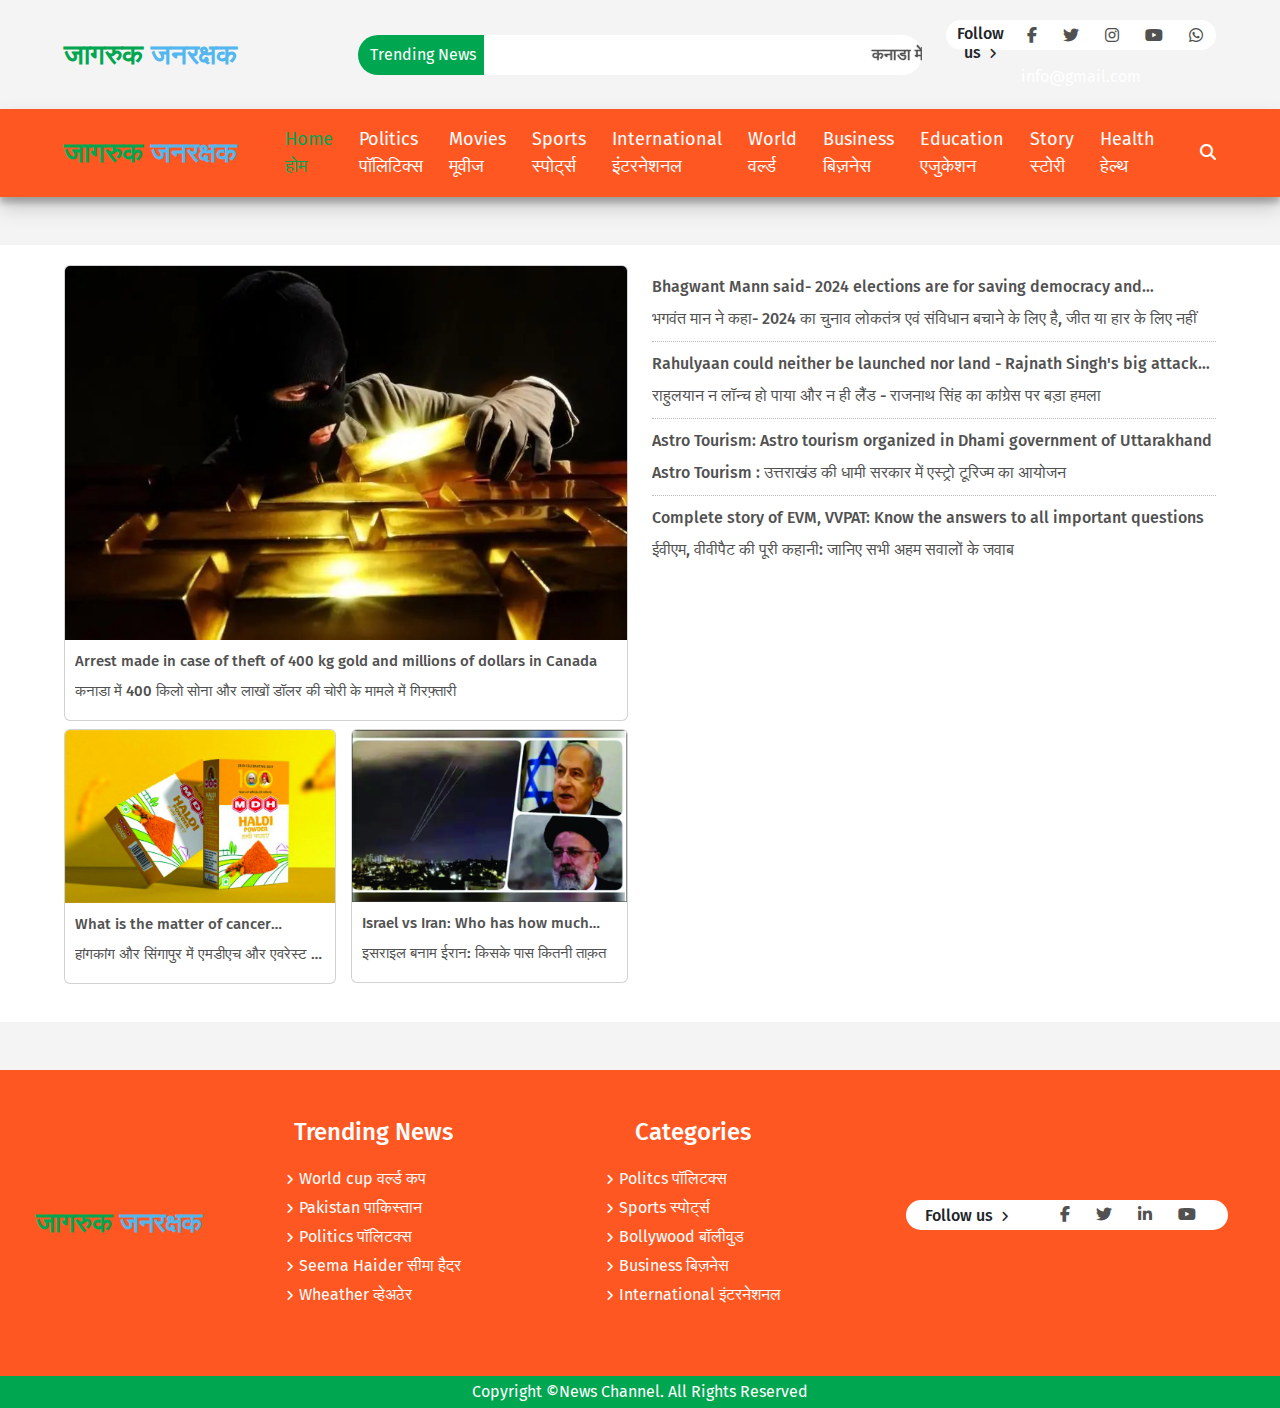
==== commit 4be28f12: "add" ====
--- a/index.html
+++ b/index.html
@@ -44,9 +44,11 @@
                             </div>
 
                             <marquee class="news-scroll" behavior="scroll" direction="left" onmouseover="this.stop();"
-                                onmouseout="this.start();"> <a href="../international/Arrest made in case of theft of 400 kg gold and millions of dollars in Canada.html">कनाडा में 400 किलो सोना और लाखों
-                                    डॉलर की चोरी के मामले में गिरफ़्तारी </a> 
-                                    <!-- <span class="dot"></span>  -->
+                                onmouseout="this.start();"> <a
+                                    href="../international/Arrest made in case of theft of 400 kg gold and millions of dollars in Canada.html">कनाडा
+                                    में 400 किलो सोना और लाखों
+                                    डॉलर की चोरी के मामले में गिरफ़्तारी </a>
+                                <!-- <span class="dot"></span>  -->
                             </marquee>
                         </div>
                     </div>
@@ -135,11 +137,16 @@
                 </div>
 
                 <marquee class="news-scroll" behavior="scroll" direction="left" onmouseover="this.stop();"
-                                onmouseout="this.start();"> <a href="../international/Arrest made in case of theft of 400 kg gold and millions of dollars in Canada.html">कनाडा में 400 किलो सोना और लाखों
-                                    डॉलर की चोरी के मामले में गिरफ़्तारी </a> 
-                                    <span class="dot"></span> 
-                                    <a href="./international/What is the matter of cancer causing substance being found in MDH and Everest spices in Hong Kong and Singapore.html">हांगकांग और सिंगापुर में एमडीएच और एवरेस्ट के मसालों में कैंसर पैदा करने वाला पदार्थ मिलने का क्या है मामला? </a> 
-                            </marquee>
+                    onmouseout="this.start();"> <a
+                        href="../international/Arrest made in case of theft of 400 kg gold and millions of dollars in Canada.html">कनाडा
+                        में 400 किलो सोना और लाखों
+                        डॉलर की चोरी के मामले में गिरफ़्तारी </a>
+                    <span class="dot"></span>
+                    <a
+                        href="./international/What is the matter of cancer causing substance being found in MDH and Everest spices in Hong Kong and Singapore.html">हांगकांग
+                        और सिंगापुर में एमडीएच और एवरेस्ट के मसालों में कैंसर पैदा करने वाला पदार्थ मिलने का क्या है
+                        मामला? </a>
+                </marquee>
             </div>
         </div>
     </section>
@@ -166,7 +173,9 @@
 
                     <div class="small-card">
                         <div class="card mb-2">
-                            <a href="./international/What is the matter of cancer causing substance being found in MDH and Everest spices in Hong Kong and Singapore.html"><img src="img/MDH3.jpeg" class="card-img-top img-fluid" alt="...">
+                            <a
+                                href="./international/What is the matter of cancer causing substance being found in MDH and Everest spices in Hong Kong and Singapore.html"><img
+                                    src="img/MDH3.jpeg" class="card-img-top img-fluid" alt="...">
                                 <div class="card-body ">
                                     <p class="card-text">
                                         What is the matter of cancer causing substance being found in MDH and Everest
@@ -177,7 +186,8 @@
                             </a>
                         </div>
                         <div class="card mb-2">
-                            <a href="#"><img src="img/war4.jpeg" class="card-img-top img-fluid" alt="...">
+                            <a href="./international/Israel vs Iran-Who has how much power.html"><img
+                                    src="img/war4.jpeg" class="card-img-top img-fluid" alt="...">
                                 <div class="card-body ">
                                     <p class="card-text">Israel vs Iran: Who has how much power?</p>
                                     <p class="card-text">इसराइल बनाम ईरान: किसके पास कितनी ताक़त</p>
@@ -234,7 +244,9 @@
                 <div class="col-md-6">
                     <div class="banner-left-news">
                         <ul class="list-unstyled">
-                            <li><a href="#">Bhagwant Mann said- 2024 elections are for saving democracy and
+                            <li><a
+                                    href="./politics/Bhagwant Mann said- 2024 elections are for saving democracy and constitution, not for victory or defeat.html">Bhagwant
+                                    Mann said- 2024 elections are for saving democracy and
                                     constitution, not for victory or defeat.</a>
                                 <a href="#">भगवंत मान ने कहा- 2024 का चुनाव लोकतंत्र एवं संविधान बचाने के लिए है, जीत या
                                     हार के लिए नहीं
@@ -246,13 +258,17 @@
                                 <a href="#">राहुलयान न लॉन्च हो पाया और न ही लैंड - राजनाथ सिंह का कांग्रेस पर बड़ा हमला
                                 </a>
                             </li>
-                            <!-- <li><a href="#">Lorem ipsum, dolor sit amet consectetur adipisicing elit. Maiores,
-                                    voluptate?</a>
-                                <a href="#">अब्दुल कलाम सैटेलाइट मिशन के इंचार्ज थे तो सतीश धवन ने 'विफलता'
-                                    की जिम्मेदारी क्यों ली थी?
-                                </a>
-                            </li>
-                            <li><a href="#">Lorem ipsum, dolor sit amet consectetur adipisicing elit. Maiores,
+                            <li><a
+                                    href="./national/Astro Tourism- Astro tourism organized in Dhami government of Uttarakhand.html">
+                                    Astro Tourism: Astro tourism organized in Dhami government of Uttarakhand</a>
+                                <a href="#">Astro Tourism : उत्तराखंड की धामी सरकार में एस्ट्रो टूरिज्म का आयोजन
+                                </a>
+                            </li>
+                            <li><a href="./national/Complete-story-of-EVM-VVPAT-Know-the-answers-to-all-important-questions.html">Complete story of EVM, VVPAT: Know the answers to all important questions</a>
+                                <a href="#">ईवीएम, वीवीपैट की पूरी कहानी: जानिए सभी अहम सवालों के जवाब
+                                </a>
+                            </li>
+                            <!--<li><a href="#">Lorem ipsum, dolor sit amet consectetur adipisicing elit. Maiores,
                                     voluptate?</a>
                                 <a href="#">अब्दुल कलाम सैटेलाइट मिशन के इंचार्ज थे तो सतीश धवन ने 'विफलता'
                                     की जिम्मेदारी क्यों ली थी?
@@ -606,9 +622,9 @@
                 </div>
             </div>
         </div>
-    </section>
-
-    <section class="Sports-section my-5">
+    </section> -->
+
+    <!-- <section class="Sports-section my-5">
         <div class="container">
             <div class="row">
                 <div class="col-sm-12 d-flex justify-content-between align-items-center">
@@ -1194,7 +1210,7 @@
                 </div>
             </div>
         </div>
-    </section> -->
+    </section>  -->
 
     <!-- Footer section start -->
     <section class="footer_wrapper mt-4 mb-md-0 text-center text-sm-start">
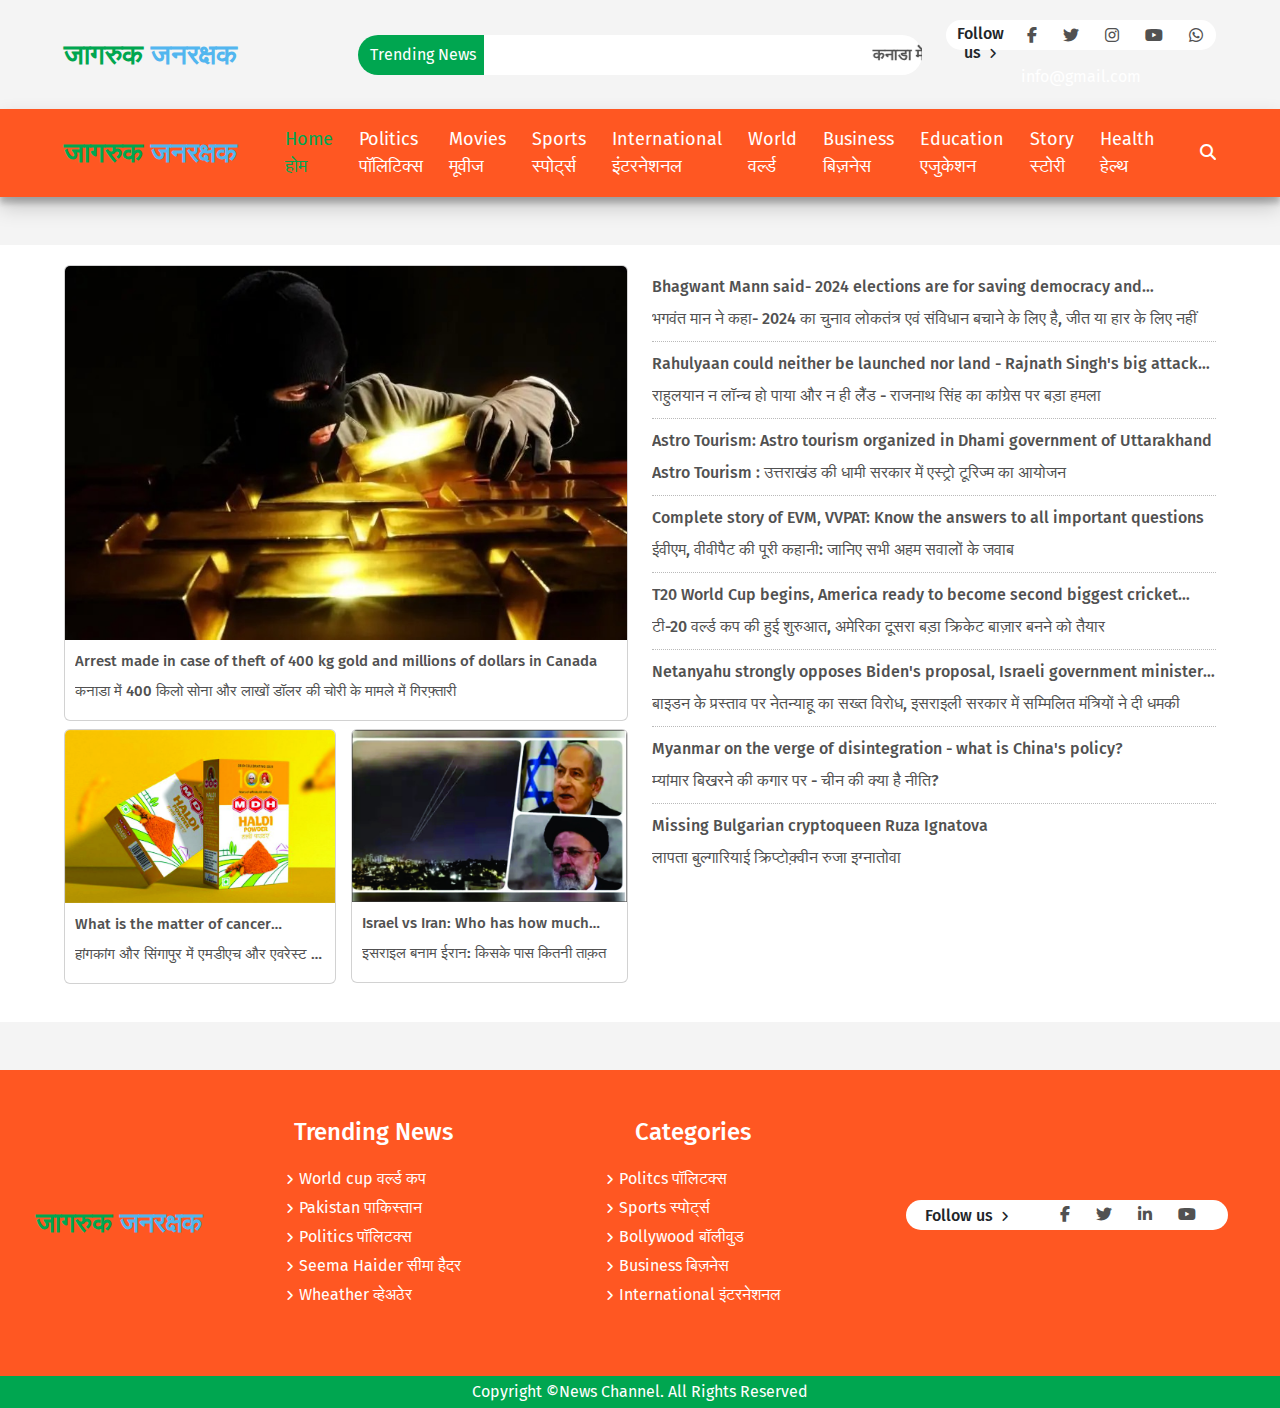
==== commit 08230785: "add" ====
--- a/index.html
+++ b/index.html
@@ -48,7 +48,9 @@
                                     href="../international/Arrest made in case of theft of 400 kg gold and millions of dollars in Canada.html">कनाडा
                                     में 400 किलो सोना और लाखों
                                     डॉलर की चोरी के मामले में गिरफ़्तारी </a>
-                                <!-- <span class="dot"></span>  -->
+                                <span class="dot"></span> 
+                                <a
+                                href="./international/Myanmar-on-the-verge-of-disintegration-what-is-China's-policy.html">म्यांमार  बिखरने की कगार पर - चीन की क्या है नीति?</a>
                             </marquee>
                         </div>
                     </div>
@@ -248,11 +250,11 @@
                                     href="./politics/Bhagwant Mann said- 2024 elections are for saving democracy and constitution, not for victory or defeat.html">Bhagwant
                                     Mann said- 2024 elections are for saving democracy and
                                     constitution, not for victory or defeat.</a>
-                                <a href="#">भगवंत मान ने कहा- 2024 का चुनाव लोकतंत्र एवं संविधान बचाने के लिए है, जीत या
+                                <a href="./politics/Bhagwant Mann said- 2024 elections are for saving democracy and constitution, not for victory or defeat.html">भगवंत मान ने कहा- 2024 का चुनाव लोकतंत्र एवं संविधान बचाने के लिए है, जीत या
                                     हार के लिए नहीं
                                 </a>
                             </li>
-                            <li><a href="#">
+                            <li><a href="">
                                     Rahulyaan could neither be launched nor land - Rajnath Singh's big attack on
                                     Congress</a>
                                 <a href="#">राहुलयान न लॉन्च हो पाया और न ही लैंड - राजनाथ सिंह का कांग्रेस पर बड़ा हमला
@@ -261,37 +263,30 @@
                             <li><a
                                     href="./national/Astro Tourism- Astro tourism organized in Dhami government of Uttarakhand.html">
                                     Astro Tourism: Astro tourism organized in Dhami government of Uttarakhand</a>
-                                <a href="#">Astro Tourism : उत्तराखंड की धामी सरकार में एस्ट्रो टूरिज्म का आयोजन
+                                <a href="./national/Astro Tourism- Astro tourism organized in Dhami government of Uttarakhand.html">Astro Tourism : उत्तराखंड की धामी सरकार में एस्ट्रो टूरिज्म का आयोजन
                                 </a>
                             </li>
                             <li><a href="./national/Complete-story-of-EVM-VVPAT-Know-the-answers-to-all-important-questions.html">Complete story of EVM, VVPAT: Know the answers to all important questions</a>
-                                <a href="#">ईवीएम, वीवीपैट की पूरी कहानी: जानिए सभी अहम सवालों के जवाब
-                                </a>
-                            </li>
-                            <!--<li><a href="#">Lorem ipsum, dolor sit amet consectetur adipisicing elit. Maiores,
-                                    voluptate?</a>
-                                <a href="#">अब्दुल कलाम सैटेलाइट मिशन के इंचार्ज थे तो सतीश धवन ने 'विफलता'
-                                    की जिम्मेदारी क्यों ली थी?
-                                </a>
-                            </li>
-                            <li><a href="#">Lorem ipsum, dolor sit amet consectetur adipisicing elit. Maiores,
-                                    voluptate?</a>
-                                <a href="#">अब्दुल कलाम सैटेलाइट मिशन के इंचार्ज थे तो सतीश धवन ने 'विफलता'
-                                    की जिम्मेदारी क्यों ली थी?
-                                </a>
-                            </li>
-                            <li><a href="#">Lorem ipsum, dolor sit amet consectetur adipisicing elit. Maiores,
-                                    voluptate?</a>
-                                <a href="#">अब्दुल कलाम सैटेलाइट मिशन के इंचार्ज थे तो सतीश धवन ने 'विफलता'
-                                    की जिम्मेदारी क्यों ली थी?
-                                </a>
-                            </li>
-                            <li><a href="#">Lorem ipsum dolor sit, amet consectetur adipisicing elit. Magni, at.</a>
-                                <a href="#">अब्दुल कलाम सैटेलाइट मिशन के इंचार्ज थे तो सतीश धवन ने 'विफलता'
-                                    की जिम्मेदारी क्यों ली थी?
-                                </a>
-                            </li>
-                            <li><a href="#">Lorem ipsum, dolor sit amet consectetur adipisicing elit. Maiores,
+                                <a href="./national/Complete-story-of-EVM-VVPAT-Know-the-answers-to-all-important-questions.html">ईवीएम, वीवीपैट की पूरी कहानी: जानिए सभी अहम सवालों के जवाब
+                                </a>
+                            </li>
+                            <li><a href="./sports/T20-World-Cup-begins-America-ready-to-become-second-biggest-cricket-market.html">T20 World Cup begins, America ready to become second biggest cricket market</a>
+                                <a href="./sports/T20-World-Cup-begins-America-ready-to-become-second-biggest-cricket-market.html">टी-20 वर्ल्ड कप की हुई शुरुआत, अमेरिका दूसरा बड़ा क्रिकेट बाज़ार बनने को तैयार 
+                                </a>
+                            </li>
+                            <li><a href="./international/Netanyahu-strongly-opposes-Biden's-proposal-Israeli-government-ministers-threaten.html">Netanyahu strongly opposes Biden's proposal, Israeli government ministers threaten</a>
+                                <a href="./international/Netanyahu-strongly-opposes-Biden's-proposal-Israeli-government-ministers-threaten.html">बाइडन के प्रस्ताव पर नेतन्याहू का सख्त विरोध, इसराइली सरकार में सम्मिलित मंत्रियों ने दी धमकी
+                                </a>
+                            </li>
+                           <li><a href="./international/Myanmar-on-the-verge-of-disintegration-what-is-China's-policy.html"> Myanmar on the verge of disintegration - what is China's policy?</a>
+                                <a href="./international/Myanmar-on-the-verge-of-disintegration-what-is-China's-policy.html">म्यांमार  बिखरने की कगार पर - चीन की क्या है नीति?
+                                </a>
+                            </li>
+                            <li><a href="./international/Missing-Bulgarian-cryptoqueen-Ruza-Ignatova.html">Missing Bulgarian cryptoqueen Ruza Ignatova</a>
+                                <a href="./international/Missing-Bulgarian-cryptoqueen-Ruza-Ignatova.html"> लापता बुल्गारियाई क्रिप्टोक़्वीन रुजा इग्नातोवा
+                                </a>
+                            </li>
+                           <!--  <li><a href="#">Lorem ipsum, dolor sit amet consectetur adipisicing elit. Maiores,
                                     voluptate?</a>
                                 <a href="#">अब्दुल कलाम सैटेलाइट मिशन के इंचार्ज थे तो सतीश धवन ने 'विफलता'
                                     की जिम्मेदारी क्यों ली थी?
